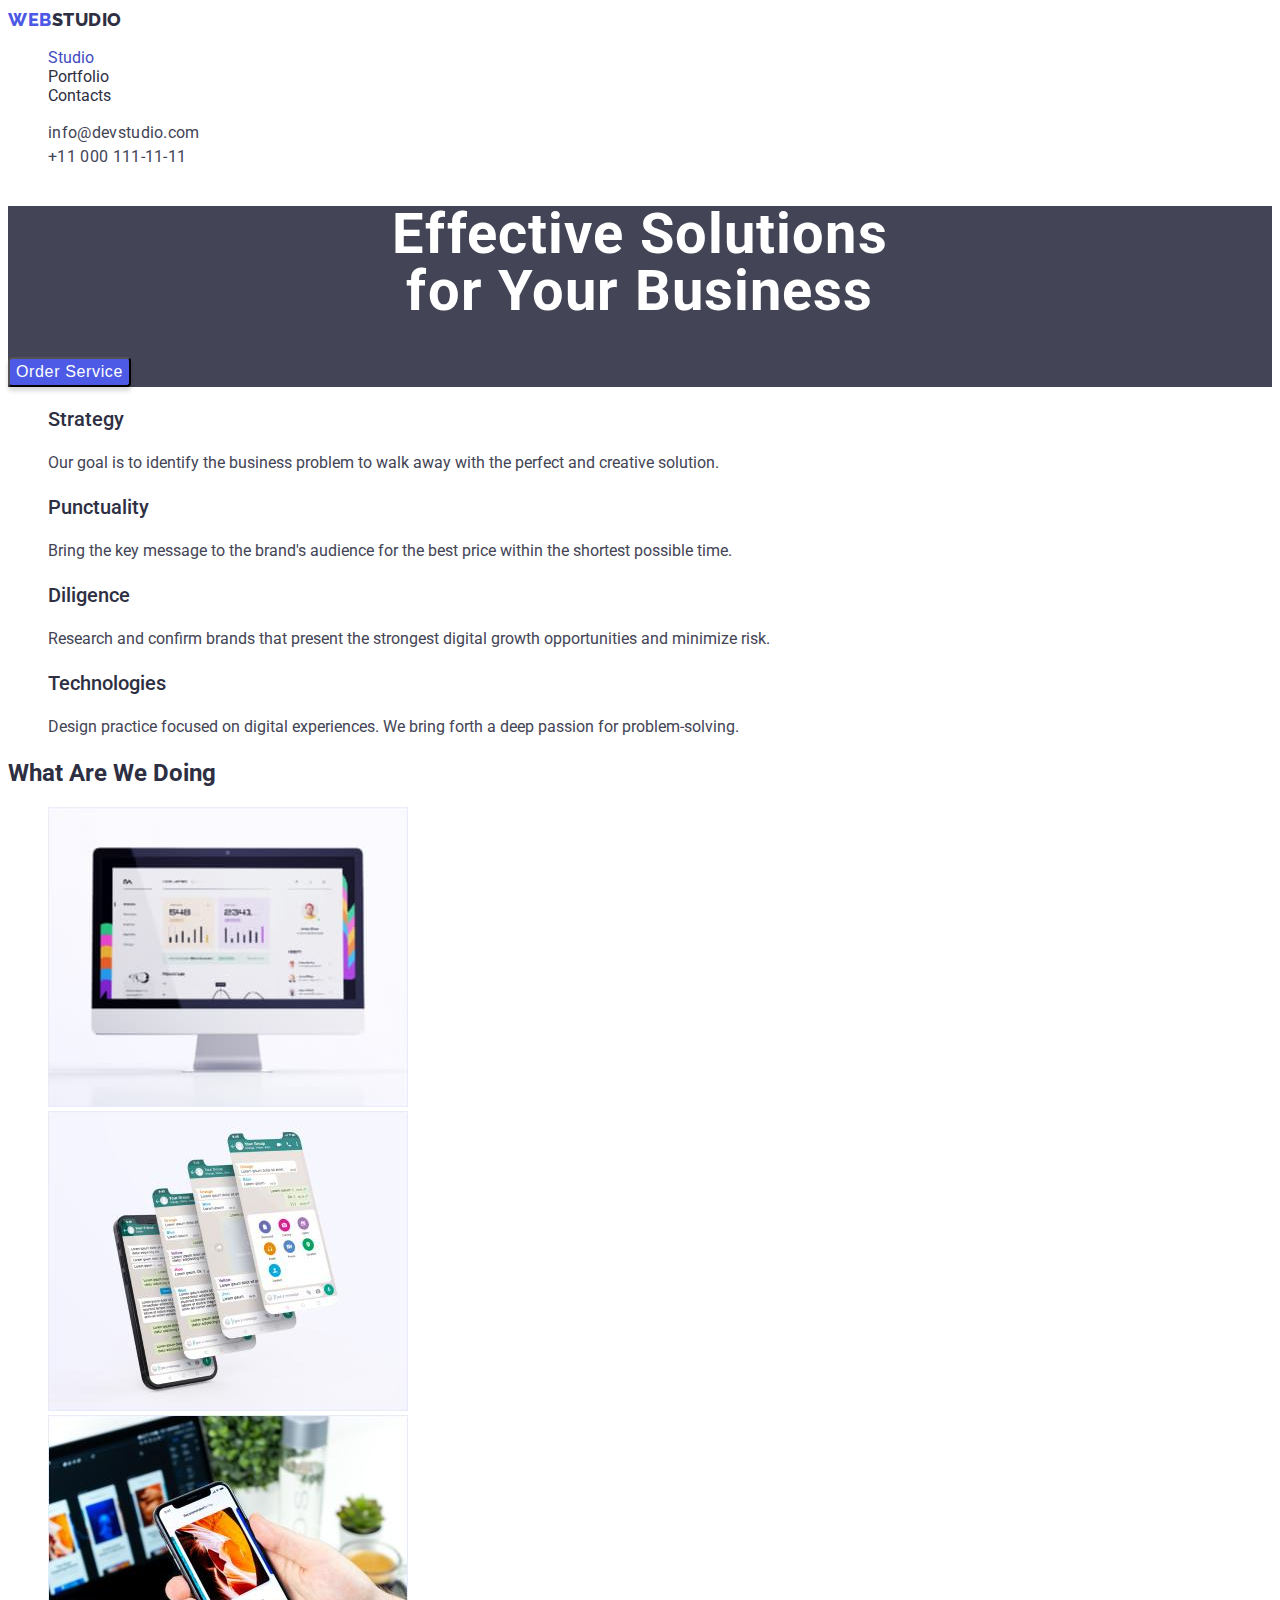
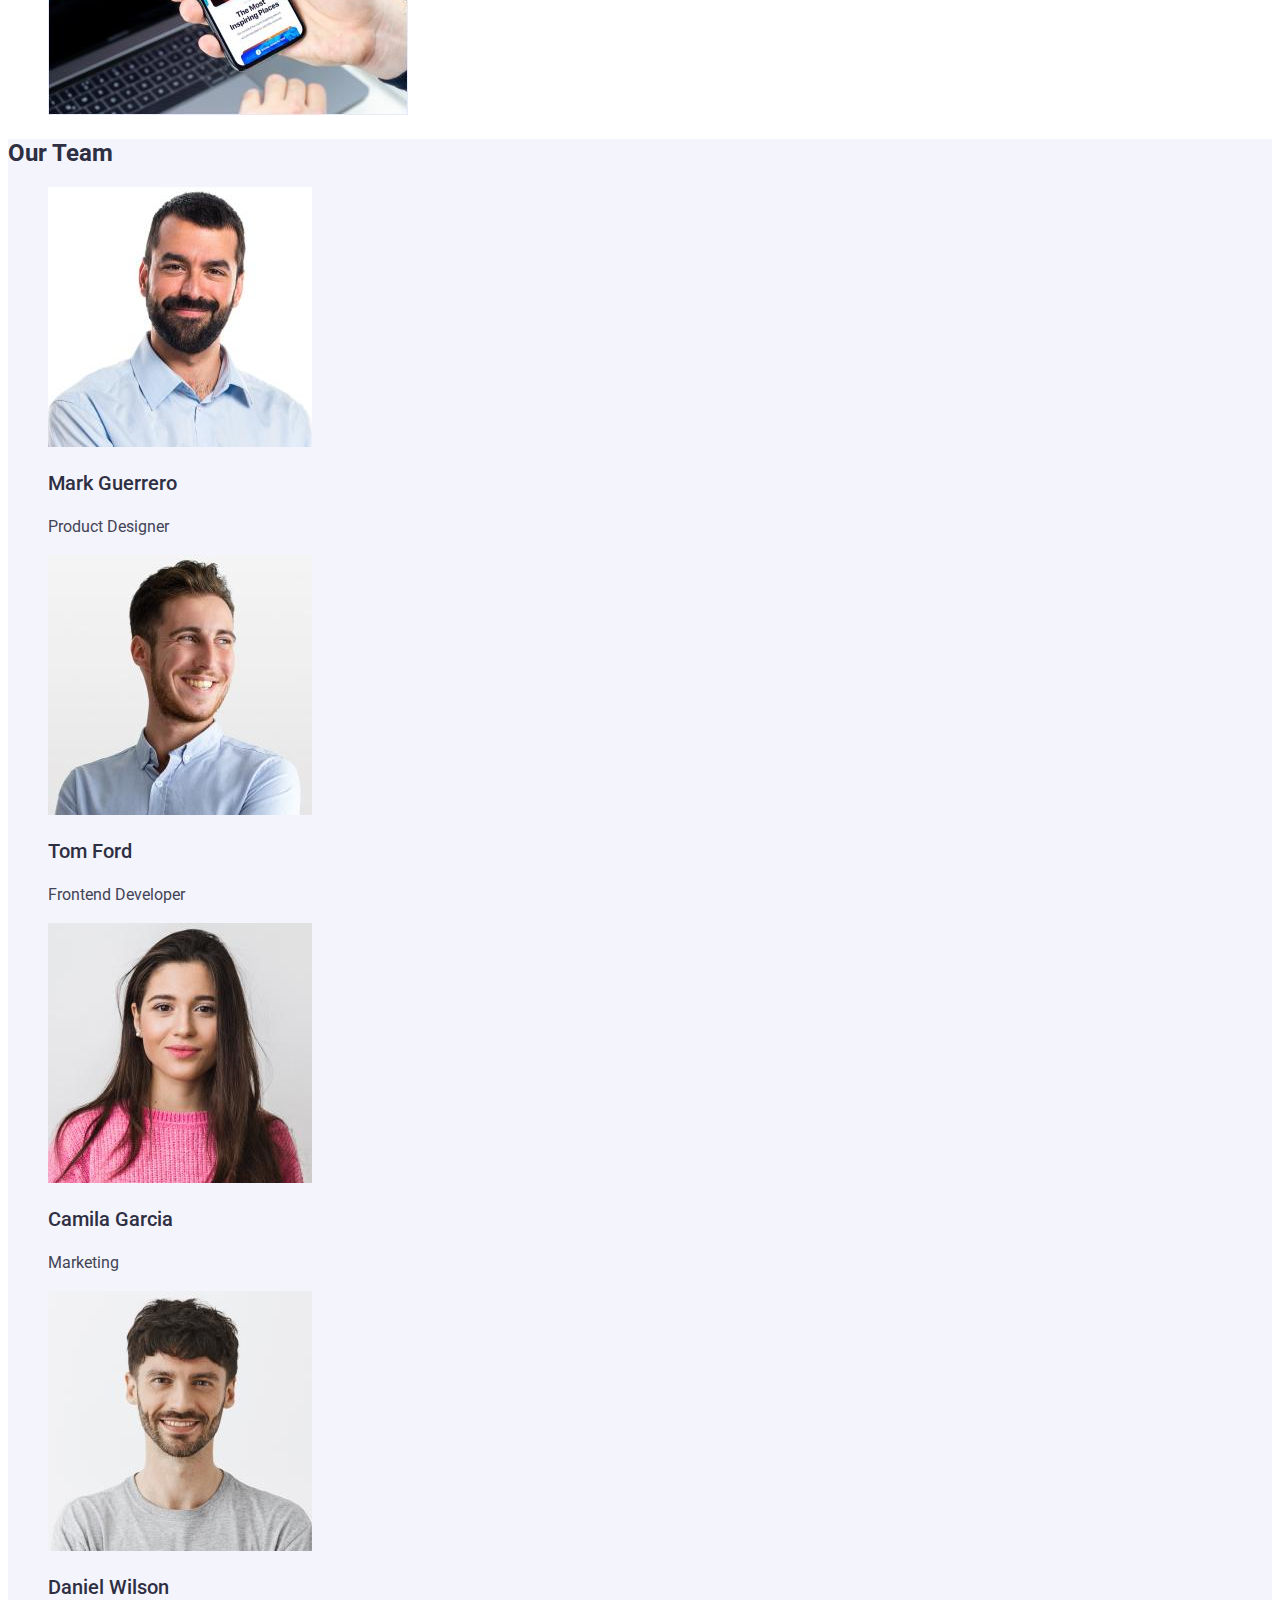
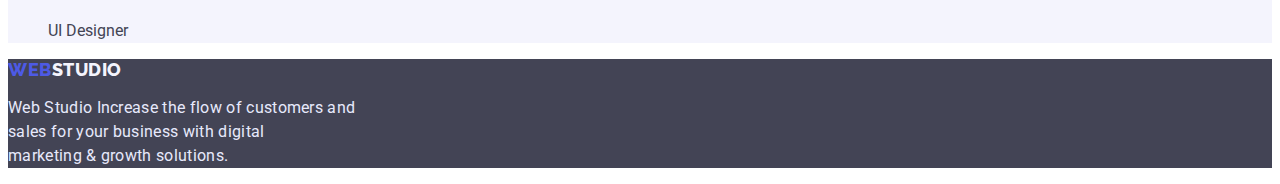
==== index.html @ 96d9b322 "Header contact info updated" ====
<!DOCTYPE html>
<html lang="en">
  <head>
    <title>WEB STUDIO</title>
    <link
      href="https://fonts.googleapis.com/css2?family=Raleway&family=Roboto:wght@400;500;700;900&display=swap"
      rel="stylesheet"
    />
    <link rel="stylesheet" href="./style.css" />
  </head>
  <body>
    <header class="header">
      <a href="./index.html" class="logo"><span>WEB</span>STUDIO</a>
      <nav>
        <ul class="navigation">
          <li>
            <a href="./index.html" class="current"> Studio </a>
          </li>
          <li>
            <a href="./portfolio.html">Portfolio</a>
          </li>
          <li>
            <a href="">Contacts</a>
          </li>
        </ul>
      </nav>
      <ul class="contact-info">
        <li>
          <a href="mailto:info@devstudio.com" class="contact-item">info@devstudio.com</a>
        </li>
        <li>
          <a href="tel:+110001111111" class="contact-item">+11 000 111-11-11</a>
        </li>
      </ul>
    </header>
    <main>
      <section class="section-one">
        <h1>
          Effective Solutions <br />
          for Your Business
        </h1>

        <button type="button" class="btn"><span>Order Service</span></button>
      </section>
      <section>
        <h2 hidden>Our Values</h2>
        <ul>
          <li>
            <h3>Strategy</h3>
            <p>
              Our goal is to identify the business problem to walk away with the
              perfect and creative solution.
            </p>
          </li>
          <li>
            <h3>Punctuality</h3>
            <p>
              Bring the key message to the brand's audience for the best price
              within the shortest possible time.
            </p>
          </li>
          <li>
            <h3>Diligence</h3>
            <p>
              Research and confirm brands that present the strongest digital
              growth opportunities and minimize risk.
            </p>
          </li>
          <li>
            <h3>Technologies</h3>
            <p>
              Design practice focused on digital experiences. We bring forth a
              deep passion for problem-solving.
            </p>
          </li>
        </ul>
      </section>
      <section>
        <h2>What Are We Doing</h2>
        <ul>
          <li>
            <img
              src="./images/index/Rectangle_1.jpg"
              alt="Screen"
              width="360"
              height="300"
            />
          </li>
          <li>
            <img
              src="./images/index/Rectangle_2.jpg "
              alt="Cell Phone"
              width="360"
              height="300"
            />
          </li>
          <li>
            <img
              src="./images/index/Rectangle_3.jpg"
              alt="Laptop and Smartphone"
              width="360"
              height="300"
            />
          </li>
        </ul>
      </section>
      <section class="section-three">
        <h2>Our Team</h2>
        <ul>
          <li>
            <img
              src="./images/index/img_1.jpg"
              alt="Face of the Product Designer"
              width="264"
              height="260"
            />
            <h3>Mark Guerrero</h3>
            <p>Product Designer</p>
          </li>
          <li>
            <img
              src="./images/index/img_2.jpg"
              alt="Face of the Frontend Developer"
              width="264"
              height="260"
            />
            <h3>Tom Ford</h3>
            <p>Frontend Developer</p>
          </li>
          <li>
            <img
              src="./images/index/img_3.jpg"
              alt="Face of the Marketing team member"
              width="264"
              height="260"
            />
            <h3>Camila Garcia</h3>
            <p>Marketing</p>
          </li>
          <li>
            <img
              src="./images/index/img_4.jpg"
              alt="Face of the UI Designer"
              width="264"
              height="260"
            />
            <h3>Daniel Wilson</h3>
            <p>UI Designer</p>
          </li>
        </ul>
      </section>
    </main>
    <footer class="footer">
      <a href="./index.html" class="logo footer"><span>WEB</span>STUDIO</a>
      <p>
        Web Studio Increase the flow of customers and <br />
        sales for your business with digital <br />
        marketing & growth solutions.
      </p>
    </footer>
  </body>
</html>
---- style.css ----
/* variables */
:root {
  --brand-primary-fonts: 'Roboto', sans-serif;
  --brand-secondary-fonts: 'Raleway', sans-serif;
  --none-text-decoration: none;
  --none-list-bullets: none;
  --primary-color: #434455;
  --secondary-color: #2e2f42;
  --bg-white-color: #ffffff;
  --bg-blue-color: #4d5ae5;
  --bg-blue-gray: #f4f4fd;
  --font-size-sixteen: 16px;
  --line-height-one-half: 1.5;
}
body {
  font-family: var(--brand-primary-fonts);
  color: var(--primary-color);
}

/* title's color */
h2,
h3,
h4 {
  color: var(--secondary-color);
}
h1,
h2 {
  font-weight: 700;
}
h3 {
  font-weight: 500;
  font-size: 20px;
  line-height: 1.2;
}
p {
  font-size: var(--font-size-sixteen);
  line-height: var(--line-height-one-half);
}
/* header section */
.logo {
  font-family: var(--brand-secondary-fonts);
  font-weight: 800;
  font-size: 18px;
  line-height: 1.33;
  letter-spacing: 0.03em;
  text-transform: uppercase;
  text-decoration: var(--none-text-decoration);
}
.header a,
.logo a,
.navigation a {
  text-decoration: var(--none-text-decoration);
  color: var(--secondary-color);
}

ul {
  list-style: var(--none-list-bullets);
}
a.current {
  color: #404bbf;
}
.contact-info a {
  color: var(--primary-color);
  text-decoration: var(--none-text-decoration);
}
.contact-info .contact-item:hover,
.contact-info .contact-item:focus {
  color: #404bbf;
}

.contact-info {
  font-size: var(--font-size-sixteen);
  line-height: var(--line-height-one-half);
  letter-spacing: 0.02em;
}

.logo span {
  font-weight: 800;
  color: var(--bg-blue-color);
}

/* index page main section */

h1 {
  font-weight: 700;
  font-size: 56px;
  line-height: 1.01;
  text-align: center;
  letter-spacing: 0.02em;
  color: var(--bg-white-color);
}
.section-one .btn {
  background: var(--bg-blue-color);
  box-shadow: 0px 4px 4px rgba(0, 0, 0, 0.15);
  border-radius: 4px;
}
.section-one .btn:hover,
.section-one .btn:focus {
  background: #404bbf;
  box-shadow: 0px 4px 4px rgba(0, 0, 0, 0.15);
}

.section-one .btn span {
  font-weight: 500;
  font-size: var(--font-size-sixteen);
  line-height: var(--line-height-one-half);
  letter-spacing: 0.04em;
  color: var(--bg-white-color);
}

/* footer section */
.logo.footer {
  height: 22px;
  line-height: 1.17;
  color: var(--bg-blue-gray);
}

.logo.footer span {
  height: 22px;
  line-height: 1.17;
}

.footer p {
  letter-spacing: 0.02em;
  color: #e7e9fc;
}

footer,
.section-one {
  background: var(--primary-color);
}
.section-three {
  background: var(--bg-blue-gray);
}

/* portfolio page - main section */

.btn-filter:hover,
.btn-filter:focus {
  background: #404bbf;
  color: #ffffff;
}
.btn-filter {
  background: #f4f4fd;
  color: #4d5ae5;
}
.project-list a {
  text-decoration: var(--none-text-decoration);
  color: var(--brand-primary-fonts);
}
.project-card:hover .img-description,
.project-card:focus .img-description {
  background: #4d5ae5;
  background-blend-mode: soft-light;
  mix-blend-mode: normal;
  visibility: visible;
}
.img-description {
  visibility: hidden;
  color: #f4f4fd;
}
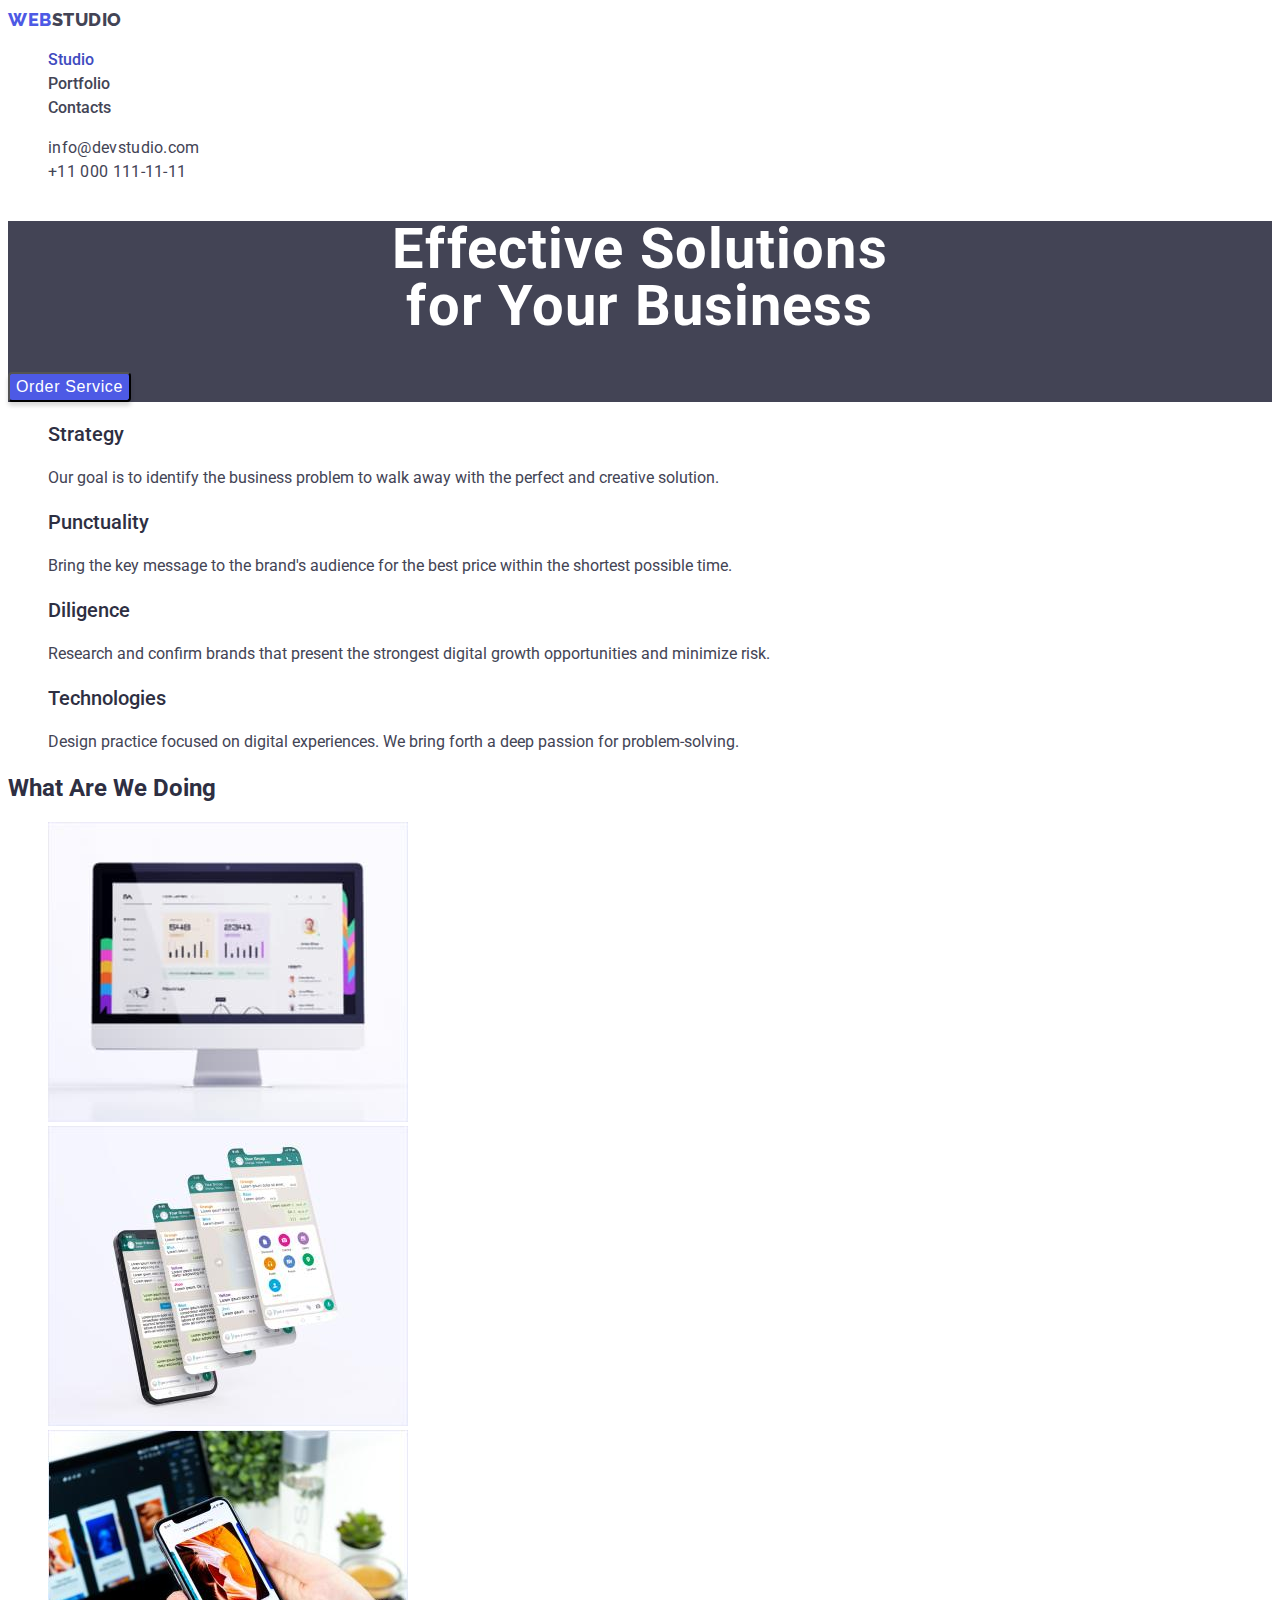
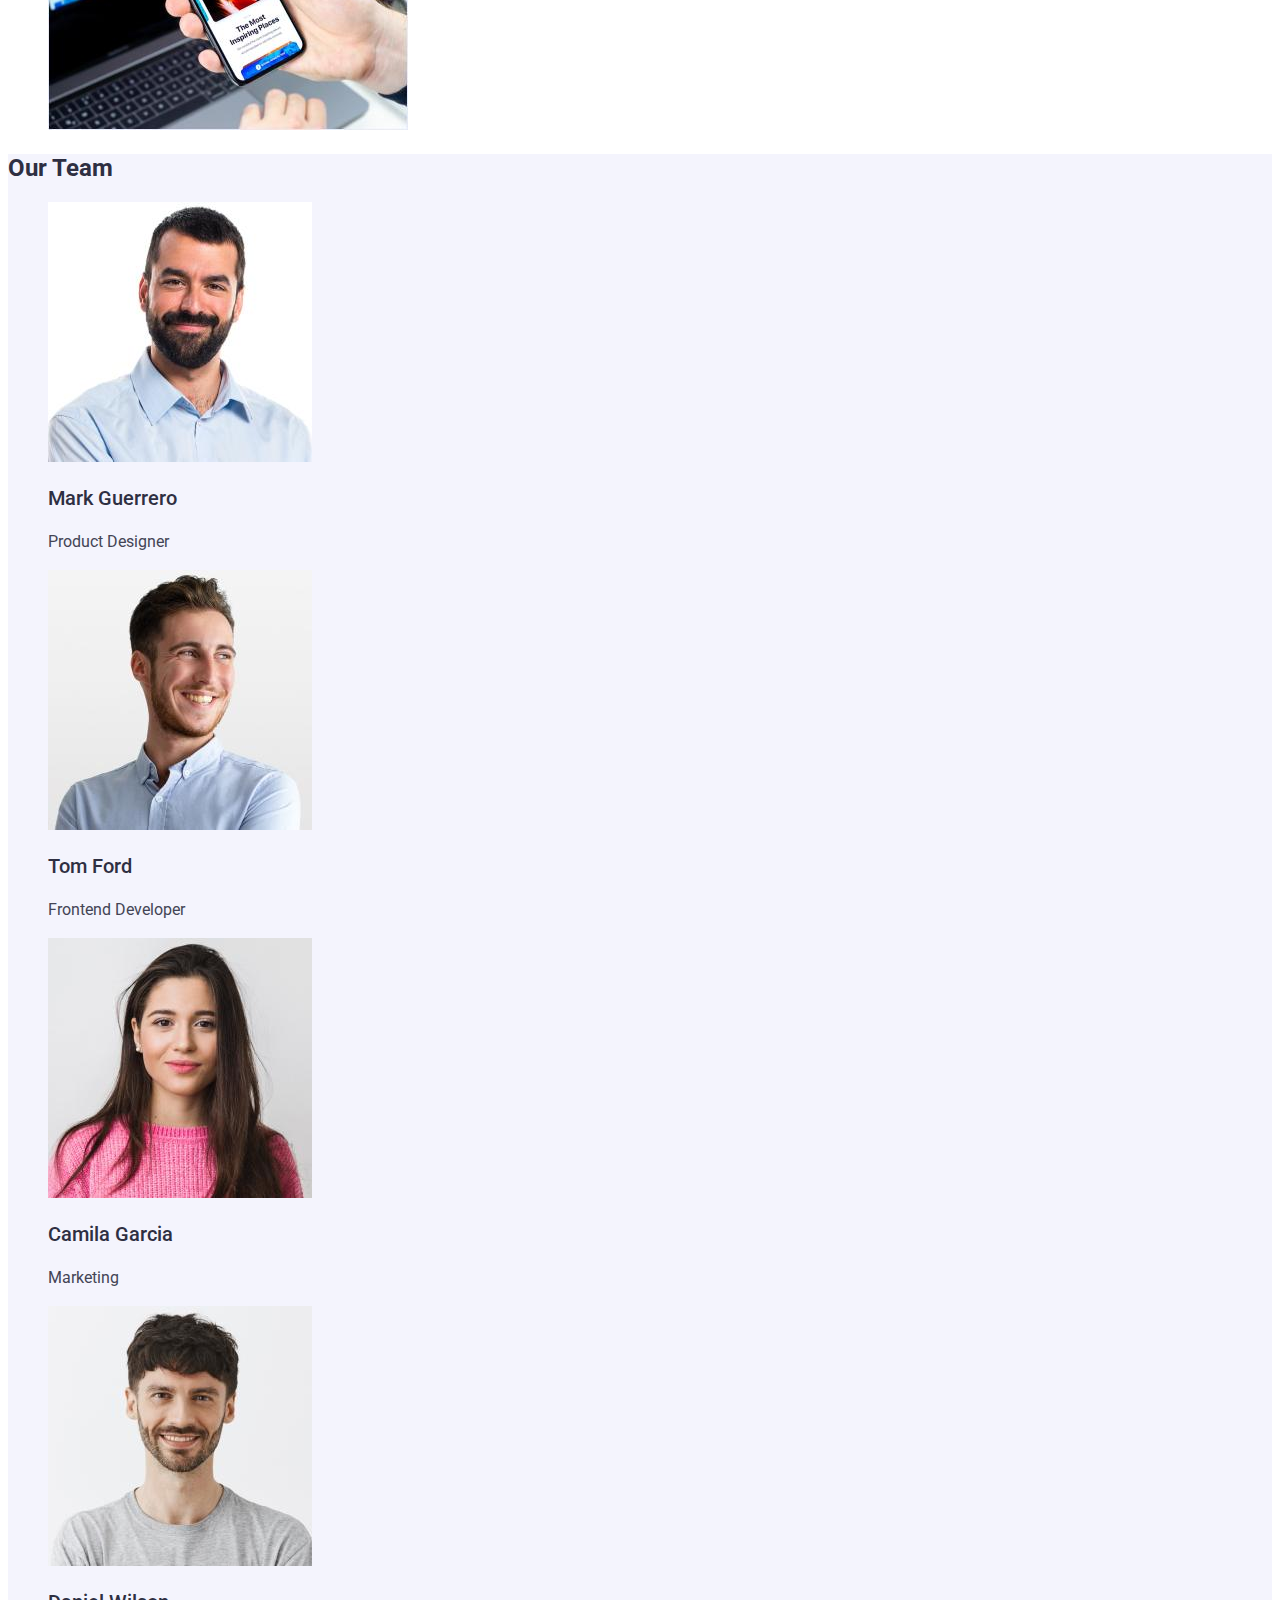
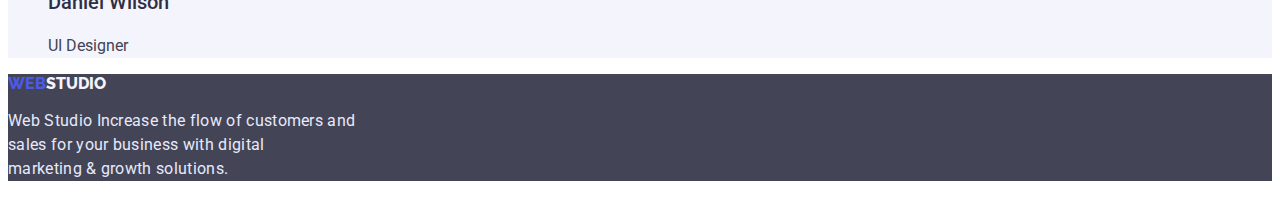
==== commit 69945ce6: "Font weight 800 added" ====
--- a/index.html
+++ b/index.html
@@ -1,9 +1,12 @@
 <!DOCTYPE html>
 <html lang="en">
   <head>
+    <meta charset="UTF-8" />
+    <meta http-equiv="X-UA-Compatible" content="IE=edge" />
+    <meta name="viewport" content="width=device-width, initial-scale=1.0" />
     <title>WEB STUDIO</title>
     <link
-      href="https://fonts.googleapis.com/css2?family=Raleway&family=Roboto:wght@400;500;700;900&display=swap"
+      href="https://fonts.googleapis.com/css2?family=Raleway:wght@800;&family=Roboto:wght@400;500;700;900&display=swap"
       rel="stylesheet"
     />
     <link rel="stylesheet" href="./style.css" />
@@ -26,7 +29,9 @@
       </nav>
       <ul class="contact-info">
         <li>
-          <a href="mailto:info@devstudio.com" class="contact-item">info@devstudio.com</a>
+          <a href="mailto:info@devstudio.com" class="contact-item"
+            >info@devstudio.com</a
+          >
         </li>
         <li>
           <a href="tel:+110001111111" class="contact-item">+11 000 111-11-11</a>
--- a/style.css
+++ b/style.css
@@ -7,14 +7,18 @@
   --primary-color: #434455;
   --secondary-color: #2e2f42;
   --bg-white-color: #ffffff;
-  --bg-blue-color: #4d5ae5;
-  --bg-blue-gray: #f4f4fd;
-  --font-size-sixteen: 16px;
-  --line-height-one-half: 1.5;
+  --bg-iris-color: #4d5ae5;
+  --bg-cloud-color: #f4f4fd;
+  --bg-ocean-color: #404bbf;
+  --font-size-primary: 16px;
+  --line-height-primary: 1.5;
 }
 body {
   font-family: var(--brand-primary-fonts);
   color: var(--primary-color);
+}
+button {
+  cursor: pointer;
 }
 
 /* title's color */
@@ -33,50 +37,57 @@
   line-height: 1.2;
 }
 p {
-  font-size: var(--font-size-sixteen);
-  line-height: var(--line-height-one-half);
+  font-size: var(--font-size-primary);
+  line-height: var(--line-height-primary);
 }
 /* header section */
-.logo {
+.header a.logo {
+  font-weight: 800;
   font-family: var(--brand-secondary-fonts);
-  font-weight: 800;
   font-size: 18px;
   line-height: 1.33;
   letter-spacing: 0.03em;
   text-transform: uppercase;
-  text-decoration: var(--none-text-decoration);
 }
+
 .header a,
-.logo a,
 .navigation a {
   text-decoration: var(--none-text-decoration);
-  color: var(--secondary-color);
+  color: var(--primary-color);
+  font-size: var(--font-size-primary);
+  line-height: var(--line-height-primary);
+}
+.navigation a {
+  font-weight: 500;
 }
 
 ul {
   list-style: var(--none-list-bullets);
 }
 a.current {
-  color: #404bbf;
+  color: var(--bg-ocean-color);
 }
 .contact-info a {
   color: var(--primary-color);
   text-decoration: var(--none-text-decoration);
 }
 .contact-info .contact-item:hover,
-.contact-info .contact-item:focus {
-  color: #404bbf;
+.contact-info .contact-item:focus,
+a.logo:hover,
+a.logo:focus,
+.navigation a:hover,
+.navigation a:focus {
+  color: var(--bg-ocean-color);
 }
 
 .contact-info {
-  font-size: var(--font-size-sixteen);
-  line-height: var(--line-height-one-half);
+  font-size: var(--font-size-primary);
+  line-height: var(--line-height-primary);
   letter-spacing: 0.02em;
 }
 
 .logo span {
-  font-weight: 800;
-  color: var(--bg-blue-color);
+  color: var(--bg-iris-color);
 }
 
 /* index page main section */
@@ -90,34 +101,32 @@
   color: var(--bg-white-color);
 }
 .section-one .btn {
-  background: var(--bg-blue-color);
+  background: var(--bg-iris-color);
   box-shadow: 0px 4px 4px rgba(0, 0, 0, 0.15);
   border-radius: 4px;
 }
 .section-one .btn:hover,
 .section-one .btn:focus {
-  background: #404bbf;
+  background: var(--bg-ocean-color);
   box-shadow: 0px 4px 4px rgba(0, 0, 0, 0.15);
 }
 
 .section-one .btn span {
   font-weight: 500;
-  font-size: var(--font-size-sixteen);
-  line-height: var(--line-height-one-half);
+  font-size: var(--font-size-primary);
+  line-height: var(--line-height-primary);
   letter-spacing: 0.04em;
   color: var(--bg-white-color);
 }
 
 /* footer section */
 .logo.footer {
+  font-family: var(--brand-secondary-fonts);
   height: 22px;
   line-height: 1.17;
-  color: var(--bg-blue-gray);
-}
-
-.logo.footer span {
-  height: 22px;
-  line-height: 1.17;
+  color: var(--bg-cloud-color);
+  text-decoration: var(--none-text-decoration);
+  font-weight: 800;
 }
 
 .footer p {
@@ -130,19 +139,19 @@
   background: var(--primary-color);
 }
 .section-three {
-  background: var(--bg-blue-gray);
+  background: var(--bg-cloud-color);
 }
 
 /* portfolio page - main section */
 
 .btn-filter:hover,
 .btn-filter:focus {
-  background: #404bbf;
-  color: #ffffff;
+  background: var(--bg-ocean-color);
+  color: var(--bg-white-color);
 }
 .btn-filter {
-  background: #f4f4fd;
-  color: #4d5ae5;
+  background: var(--bg-cloud-color);
+  color: var(--bg-iris-color);
 }
 .project-list a {
   text-decoration: var(--none-text-decoration);
@@ -150,12 +159,12 @@
 }
 .project-card:hover .img-description,
 .project-card:focus .img-description {
-  background: #4d5ae5;
+  background: var(--bg-iris-color);
   background-blend-mode: soft-light;
   mix-blend-mode: normal;
   visibility: visible;
 }
 .img-description {
   visibility: hidden;
-  color: #f4f4fd;
+  color: var(--bg-cloud-color);
 }
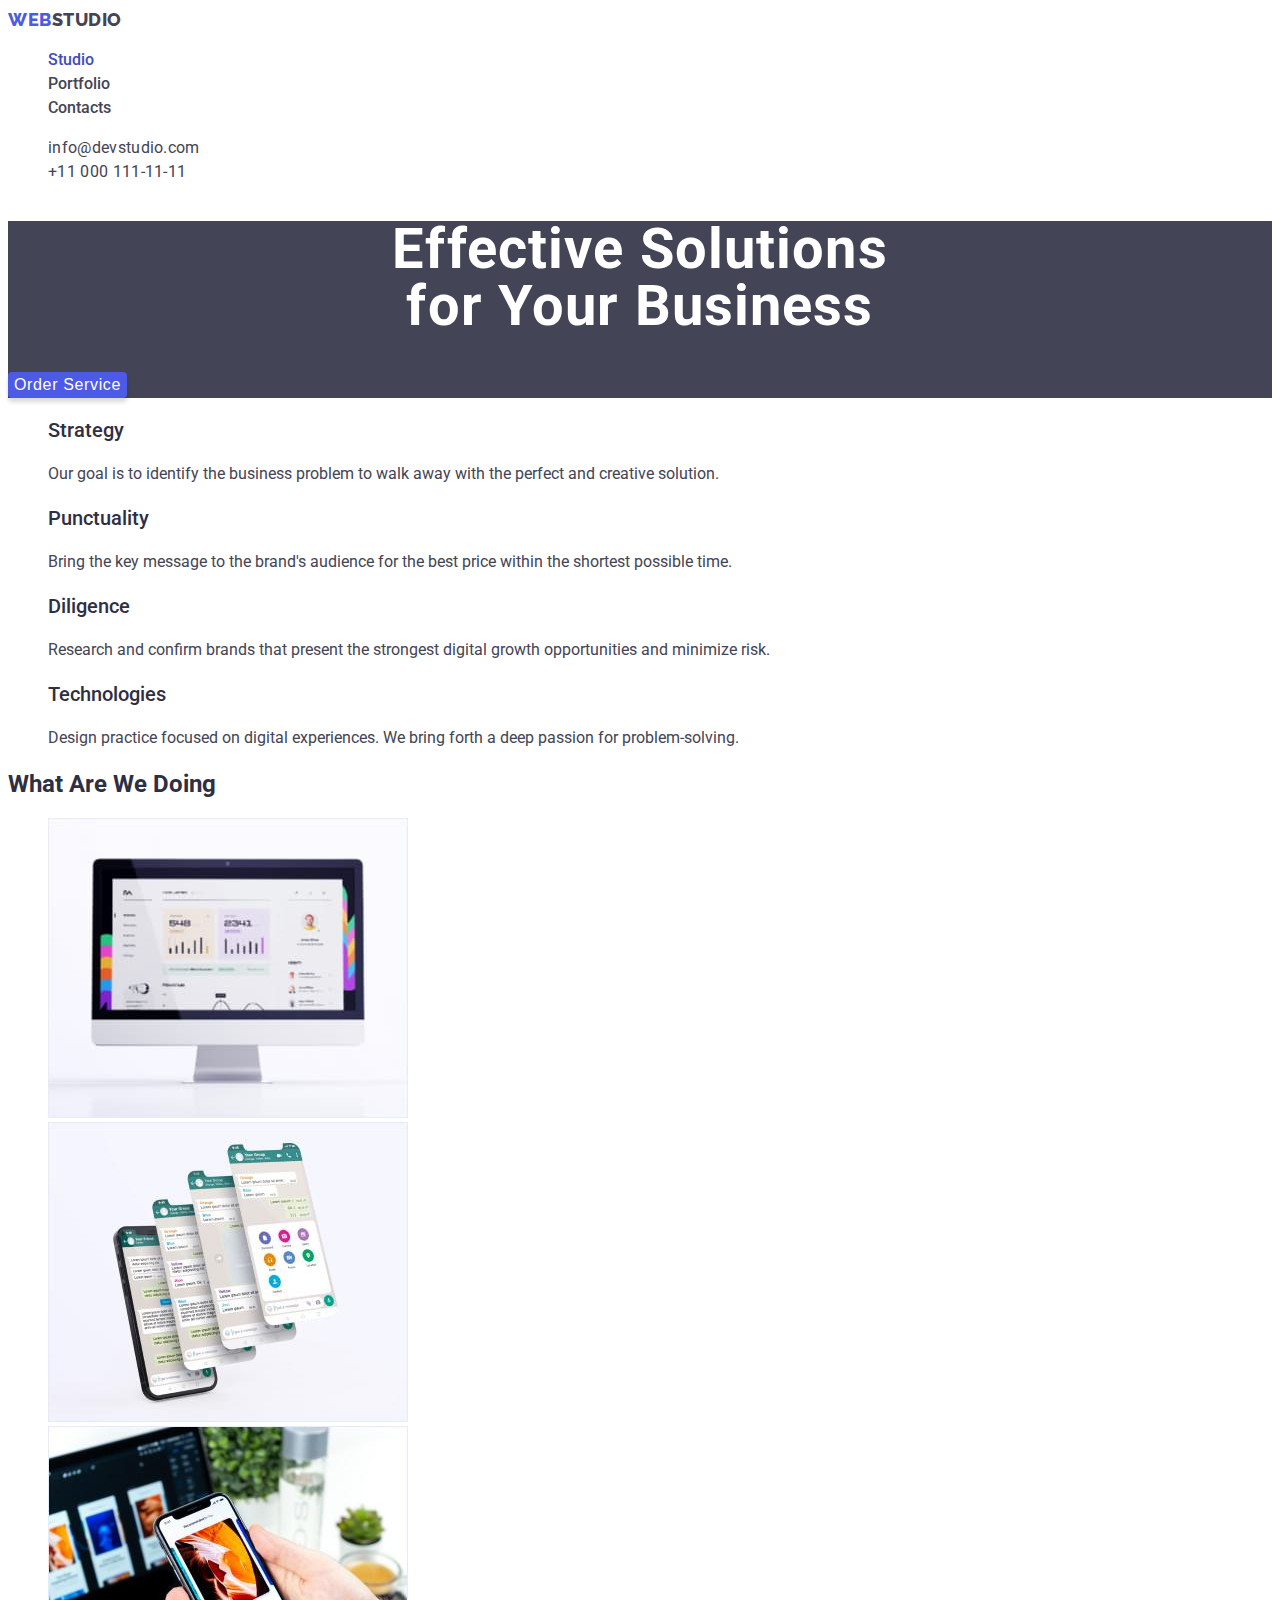
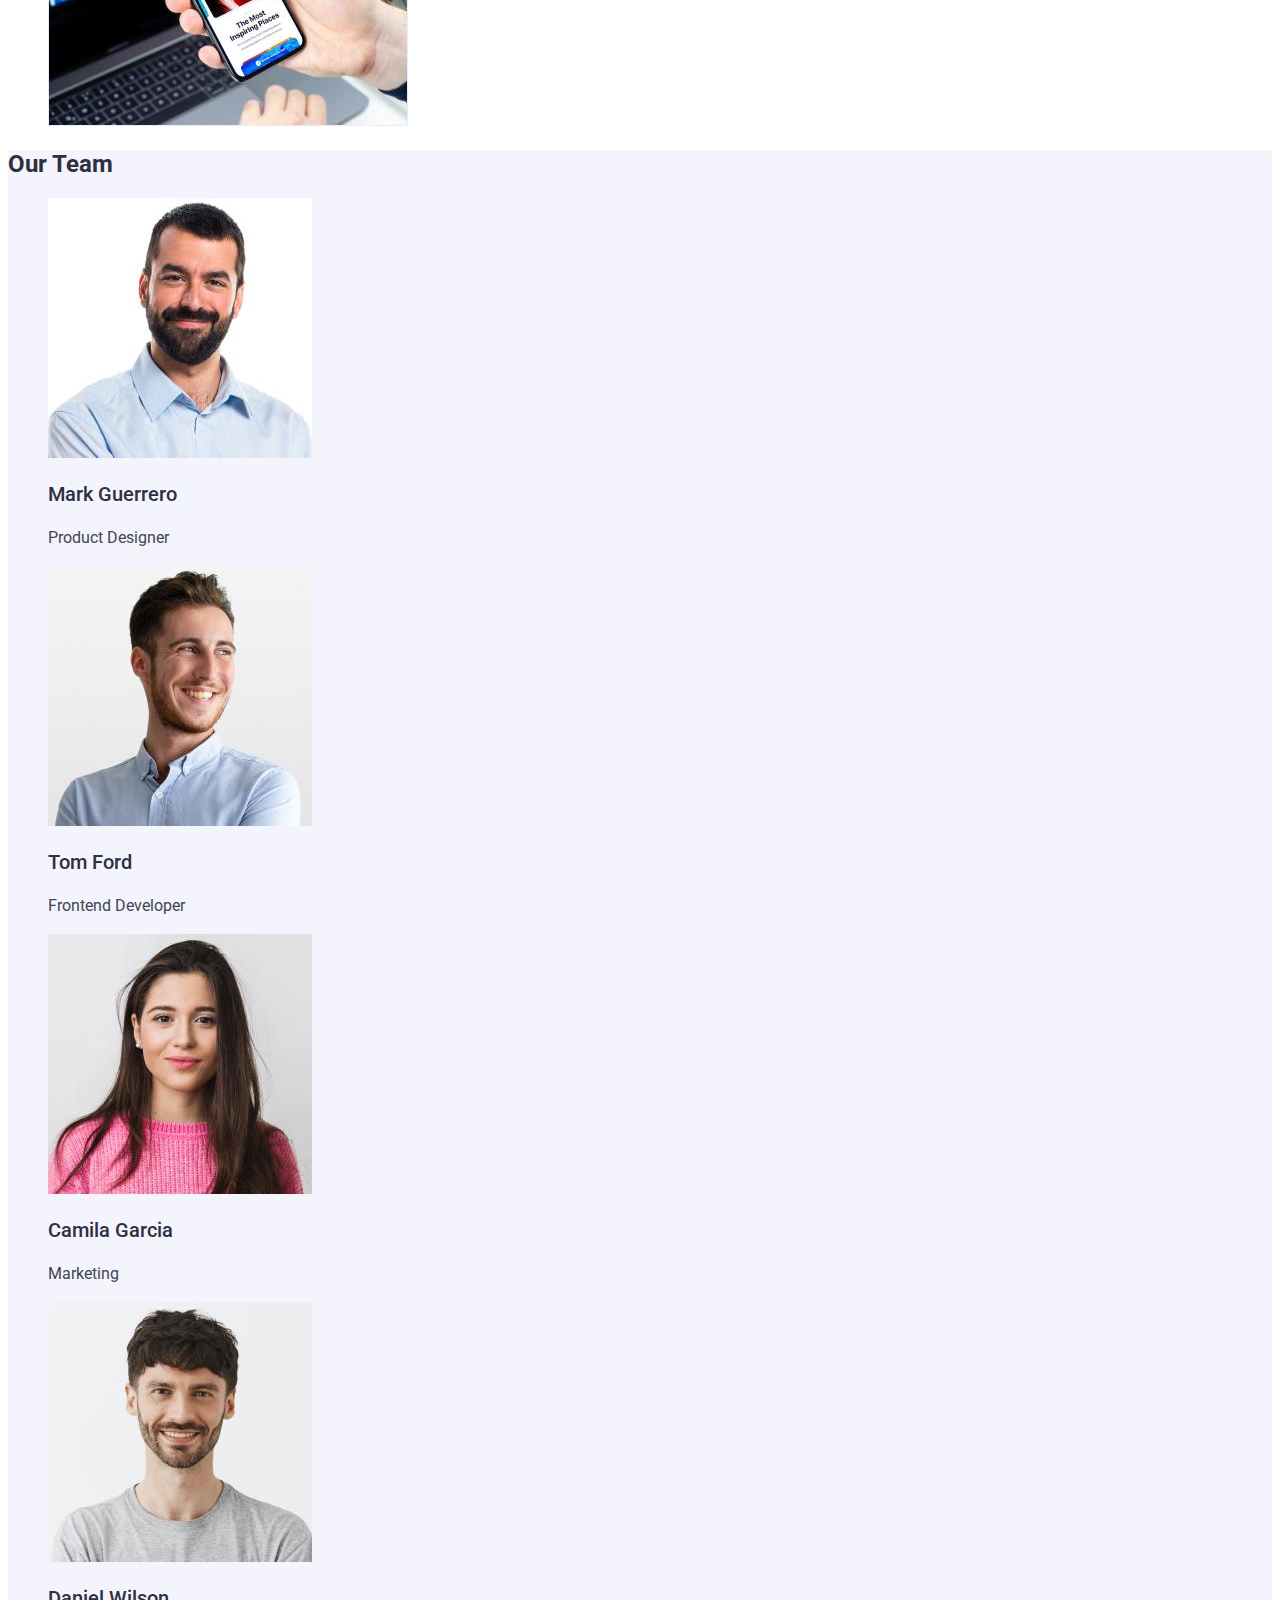
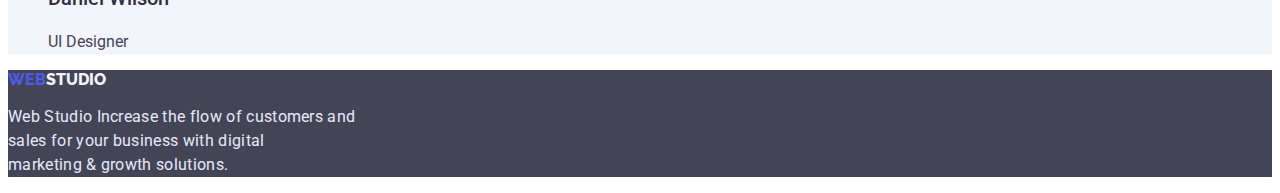
==== commit cc5ce8f6: "logo fixes" ====
--- a/index.html
+++ b/index.html
@@ -9,11 +9,13 @@
       href="https://fonts.googleapis.com/css2?family=Raleway:wght@800;&family=Roboto:wght@400;500;700;900&display=swap"
       rel="stylesheet"
     />
-    <link rel="stylesheet" href="./style.css" />
+    <link rel="stylesheet" href="./css/style.css" />
   </head>
   <body>
     <header class="header">
-      <a href="./index.html" class="logo"><span>WEB</span>STUDIO</a>
+      <a href="./index.html" class="logo"
+        >WEB<span class="logo-header">STUDIO</span></a
+      >
       <nav>
         <ul class="navigation">
           <li>
@@ -45,7 +47,7 @@
           for Your Business
         </h1>
 
-        <button type="button" class="btn"><span>Order Service</span></button>
+        <button type="button" class="btn button"><span>Order Service</span></button>
       </section>
       <section>
         <h2 hidden>Our Values</h2>
@@ -156,7 +158,9 @@
       </section>
     </main>
     <footer class="footer">
-      <a href="./index.html" class="logo footer"><span>WEB</span>STUDIO</a>
+      <a href="./index.html" class="logo footer"
+        >WEB<span class="logo-footer">STUDIO</span></a
+      >
       <p>
         Web Studio Increase the flow of customers and <br />
         sales for your business with digital <br />
--- a/css/style.css
+++ b/css/style.css
@@ -0,0 +1,167 @@
+/* variables */
+:root {
+  --brand-primary-fonts: 'Roboto', sans-serif;
+  --brand-secondary-fonts: 'Raleway', sans-serif;
+  --none-text-decoration: none;
+  --none-list-bullets: none;
+  --primary-color: #434455;
+  --secondary-color: #2e2f42;
+  --bg-white-color: #ffffff;
+  --bg-iris-color: #4d5ae5;
+  --bg-cloud-color: #f4f4fd;
+  --bg-ocean-color: #404bbf;
+  --font-size-primary: 16px;
+  --line-height-primary: 1.5;
+}
+body {
+  font-family: var(--brand-primary-fonts);
+  color: var(--primary-color);
+}
+.button {
+  cursor: pointer;
+  border:none;
+}
+
+/* title's color */
+h2,
+h3,
+h4 {
+  color: var(--secondary-color);
+}
+h1,
+h2 {
+  font-weight: 700;
+}
+h3 {
+  font-weight: 500;
+  font-size: 20px;
+  line-height: 1.2;
+}
+p {
+  font-size: var(--font-size-primary);
+  line-height: var(--line-height-primary);
+}
+/* header section */
+.header a.logo {
+  font-weight: 800;
+  font-family: var(--brand-secondary-fonts);
+  font-size: 18px;
+  line-height: 1.33;
+  letter-spacing: 0.03em;
+  text-transform: uppercase;
+  color: var(--bg-iris-color);
+}
+
+a.logo .logo-header {
+  color: var(--primary-color);
+}
+
+.header a,
+.navigation a {
+  text-decoration: var(--none-text-decoration);
+  color: var(--primary-color);
+  font-size: var(--font-size-primary);
+  line-height: var(--line-height-primary);
+}
+.navigation a {
+  font-weight: 500;
+}
+
+ul {
+  list-style: var(--none-list-bullets);
+}
+a.current {
+  color: var(--bg-ocean-color);
+}
+.contact-info a {
+  color: var(--primary-color);
+  text-decoration: var(--none-text-decoration);
+}
+.contact-info .contact-item:hover,
+.contact-info .contact-item:focus,
+.navigation a:hover,
+.navigation a:focus {
+  color: var(--bg-ocean-color);
+}
+
+.contact-info {
+  font-size: var(--font-size-primary);
+  line-height: var(--line-height-primary);
+  letter-spacing: 0.02em;
+}
+
+/* index page main section */
+
+h1 {
+  font-weight: 700;
+  font-size: 56px;
+  line-height: 1.01;
+  text-align: center;
+  letter-spacing: 0.02em;
+  color: var(--bg-white-color);
+}
+.section-one .btn {
+  background: var(--bg-iris-color);
+  box-shadow: 0px 4px 4px rgba(0, 0, 0, 0.15);
+  border-radius: 4px;
+}
+.section-one .btn:hover,
+.section-one .btn:focus {
+  background: var(--bg-ocean-color);
+  box-shadow: 0px 4px 4px rgba(0, 0, 0, 0.15);
+}
+
+.section-one .btn span {
+  font-weight: 500;
+  font-size: var(--font-size-primary);
+  line-height: var(--line-height-primary);
+  letter-spacing: 0.04em;
+  color: var(--bg-white-color);
+}
+
+/* footer section */
+.logo.footer {
+  font-family: var(--brand-secondary-fonts);
+  height: 22px;
+  line-height: 1.17;
+  text-decoration: var(--none-text-decoration);
+  font-weight: 800;
+  color: var(--bg-iris-color);
+}
+.logo-footer {
+  color: var(--bg-cloud-color);
+}
+
+.footer p {
+  letter-spacing: 0.02em;
+  color: #e7e9fc;
+}
+
+footer,
+.section-one {
+  background: var(--primary-color);
+}
+.section-three {
+  background: var(--bg-cloud-color);
+}
+
+/* portfolio page - main section */
+
+.btn-filter:hover,
+.btn-filter:focus {
+  background: var(--bg-ocean-color);
+  color: var(--bg-white-color);
+}
+.btn-filter {
+  background: var(--bg-cloud-color);
+  color: var(--bg-iris-color);
+}
+.project-list a {
+  text-decoration: var(--none-text-decoration);
+  color: var(--brand-primary-fonts);
+}
+.project-card:hover,
+.project-card:focus {
+  background-blend-mode: soft-light;
+  mix-blend-mode: normal;
+}
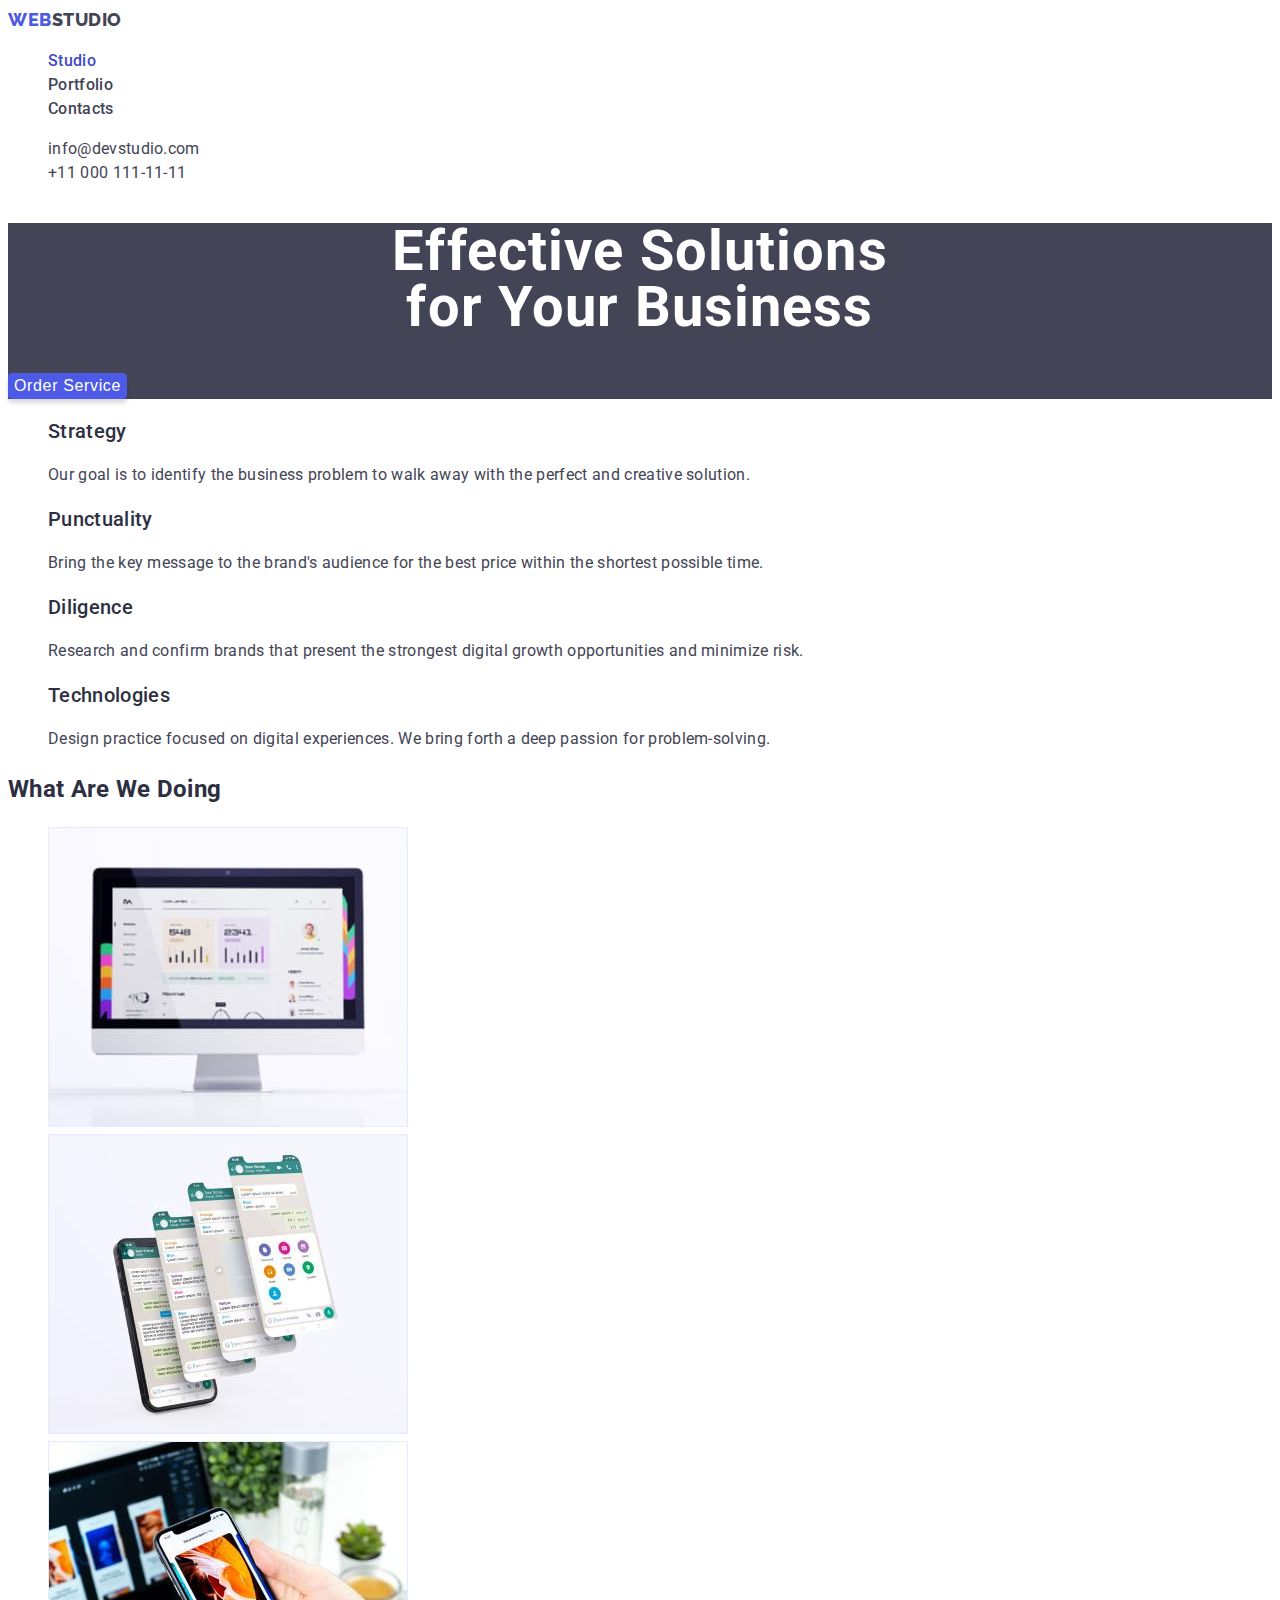
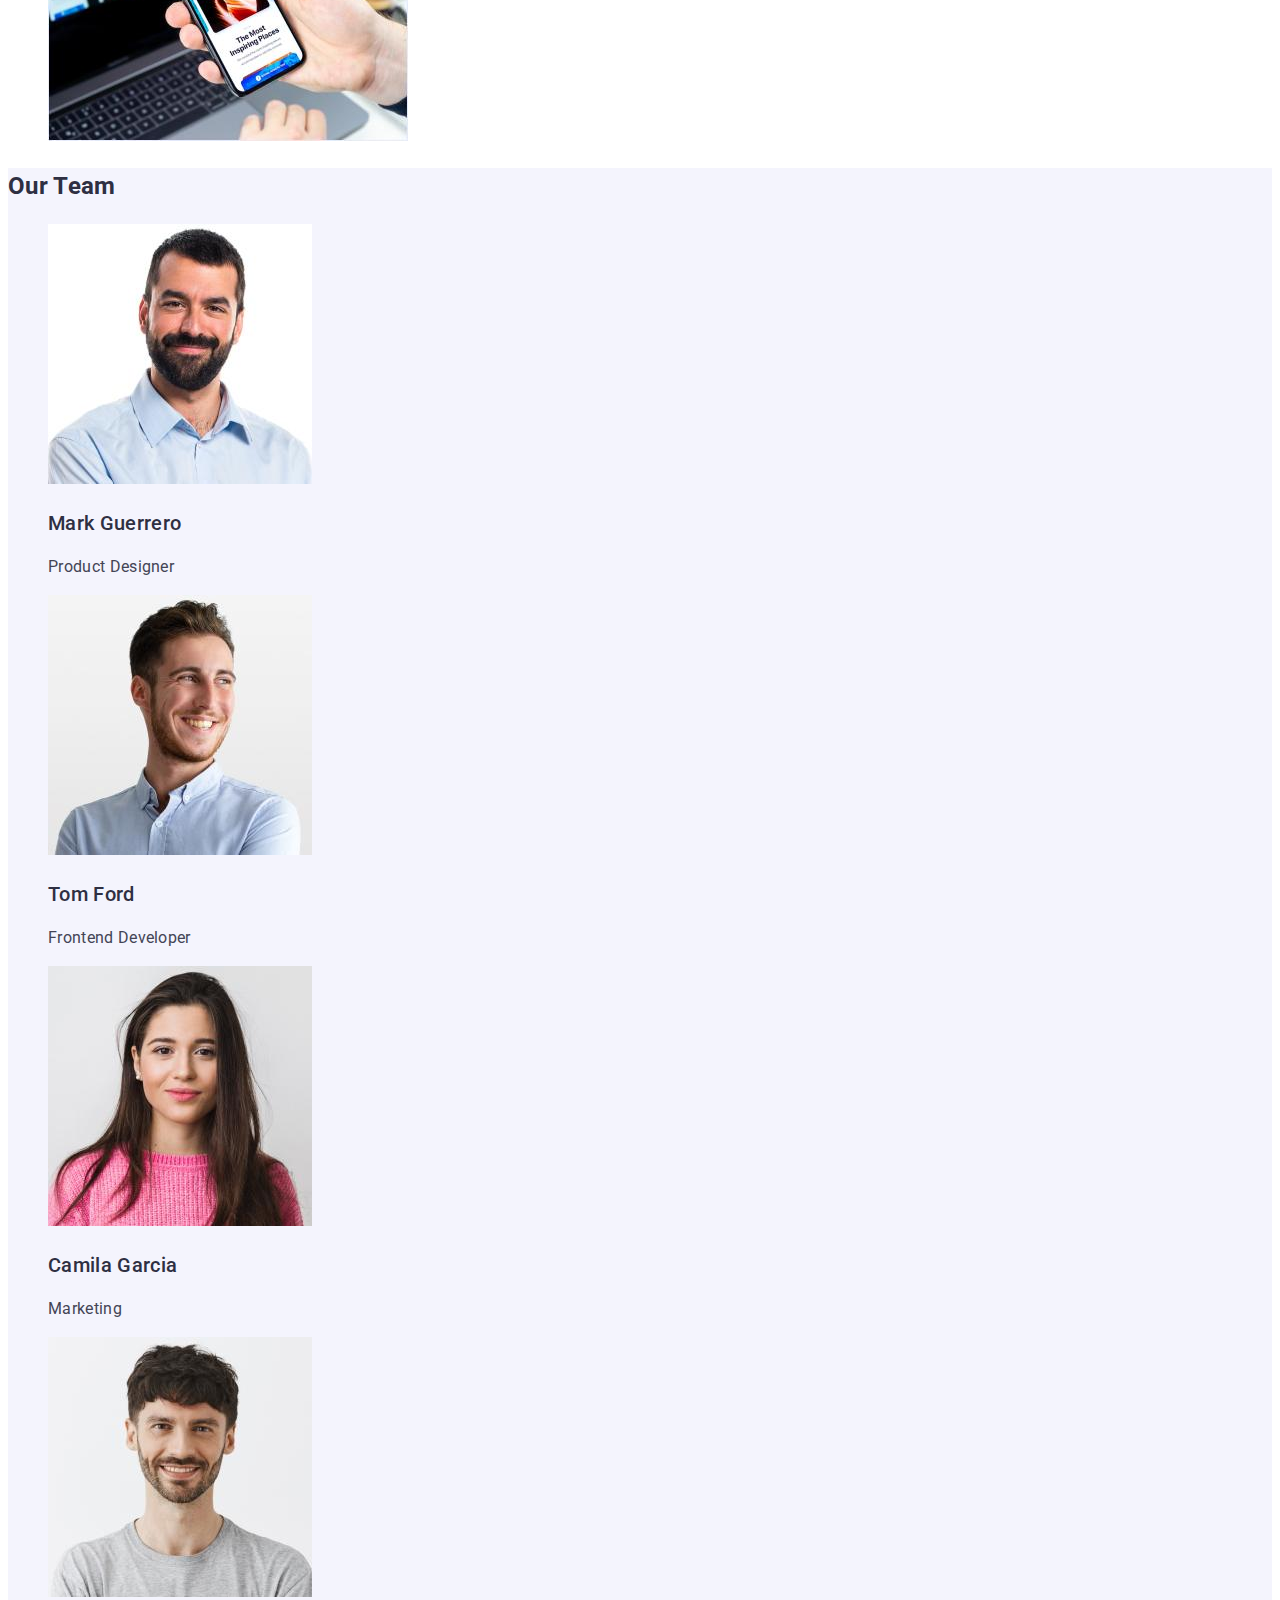
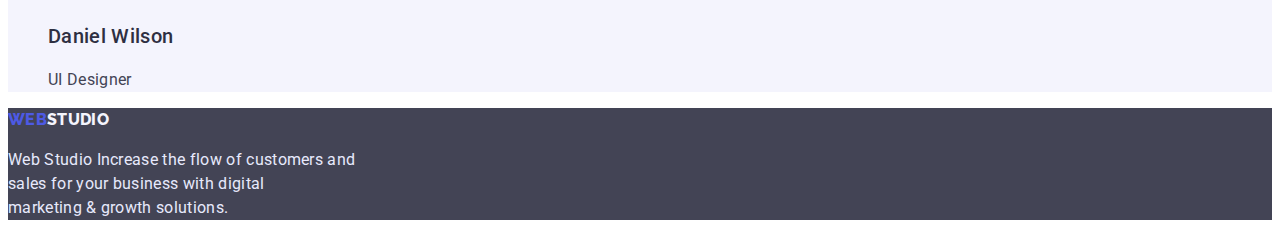
==== commit 53ea5936: "Buttons fixed" ====
--- a/index.html
+++ b/index.html
@@ -42,39 +42,39 @@
     </header>
     <main>
       <section class="section-one">
-        <h1>
+        <h1 class="main-title">
           Effective Solutions <br />
           for Your Business
         </h1>
 
-        <button type="button" class="btn button"><span>Order Service</span></button>
+        <button type="button" class="btn btn-order">Order Service</button>
       </section>
       <section>
-        <h2 hidden>Our Values</h2>
+        <h2 hidden class="title">Our Values</h2>
         <ul>
           <li>
-            <h3>Strategy</h3>
+            <h3 class="sub-title">Strategy</h3>
             <p>
               Our goal is to identify the business problem to walk away with the
               perfect and creative solution.
             </p>
           </li>
           <li>
-            <h3>Punctuality</h3>
+            <h3 class="sub-title">Punctuality</h3>
             <p>
               Bring the key message to the brand's audience for the best price
               within the shortest possible time.
             </p>
           </li>
           <li>
-            <h3>Diligence</h3>
+            <h3 class="sub-title">Diligence</h3>
             <p>
               Research and confirm brands that present the strongest digital
               growth opportunities and minimize risk.
             </p>
           </li>
           <li>
-            <h3>Technologies</h3>
+            <h3 class="sub-title">Technologies</h3>
             <p>
               Design practice focused on digital experiences. We bring forth a
               deep passion for problem-solving.
@@ -83,7 +83,7 @@
         </ul>
       </section>
       <section>
-        <h2>What Are We Doing</h2>
+        <h2 class="title">What Are We Doing</h2>
         <ul>
           <li>
             <img
@@ -112,7 +112,7 @@
         </ul>
       </section>
       <section class="section-three">
-        <h2>Our Team</h2>
+        <h2 class="title">Our Team</h2>
         <ul>
           <li>
             <img
@@ -121,7 +121,7 @@
               width="264"
               height="260"
             />
-            <h3>Mark Guerrero</h3>
+            <h3 class="sub-title">Mark Guerrero</h3>
             <p>Product Designer</p>
           </li>
           <li>
@@ -131,7 +131,7 @@
               width="264"
               height="260"
             />
-            <h3>Tom Ford</h3>
+            <h3 class="sub-title">Tom Ford</h3>
             <p>Frontend Developer</p>
           </li>
           <li>
@@ -141,7 +141,7 @@
               width="264"
               height="260"
             />
-            <h3>Camila Garcia</h3>
+            <h3 class="sub-title">Camila Garcia</h3>
             <p>Marketing</p>
           </li>
           <li>
@@ -151,7 +151,7 @@
               width="264"
               height="260"
             />
-            <h3>Daniel Wilson</h3>
+            <h3 class="sub-title">Daniel Wilson</h3>
             <p>UI Designer</p>
           </li>
         </ul>
--- a/css/style.css
+++ b/css/style.css
@@ -12,27 +12,36 @@
   --bg-ocean-color: #404bbf;
   --font-size-primary: 16px;
   --line-height-primary: 1.5;
+  --letter-spacing-primary: 0.02em;
 }
 body {
   font-family: var(--brand-primary-fonts);
   color: var(--primary-color);
+  font-size: var(--font-size-primary);
+  line-height: var(--line-height-primary);
+  letter-spacing: var(--letter-spacing-primary);
 }
-.button {
+.btn {
   cursor: pointer;
-  border:none;
+  border: none;
+  font-weight: 500;
+  font-size: var(--font-size-primary);
+  line-height: var(--line-height-primary);
+  letter-spacing: 0.04em;
 }
 
 /* title's color */
-h2,
-h3,
-h4 {
+.title,
+.sub-title {
   color: var(--secondary-color);
 }
-h1,
-h2 {
+.main-title,
+.title {
   font-weight: 700;
 }
-h3 {
+
+.sub-title,
+.project-list .title {
   font-weight: 500;
   font-size: 20px;
   line-height: 1.2;
@@ -92,31 +101,23 @@
 
 /* index page main section */
 
-h1 {
-  font-weight: 700;
+.main-title {
   font-size: 56px;
   line-height: 1.01;
   text-align: center;
   letter-spacing: 0.02em;
   color: var(--bg-white-color);
 }
-.section-one .btn {
+.btn-order {
   background: var(--bg-iris-color);
+  color: var(--bg-white-color);
   box-shadow: 0px 4px 4px rgba(0, 0, 0, 0.15);
   border-radius: 4px;
 }
-.section-one .btn:hover,
-.section-one .btn:focus {
+.section-one .btn-order:hover,
+.section-one .btn-order:focus {
   background: var(--bg-ocean-color);
   box-shadow: 0px 4px 4px rgba(0, 0, 0, 0.15);
-}
-
-.section-one .btn span {
-  font-weight: 500;
-  font-size: var(--font-size-primary);
-  line-height: var(--line-height-primary);
-  letter-spacing: 0.04em;
-  color: var(--bg-white-color);
 }
 
 /* footer section */
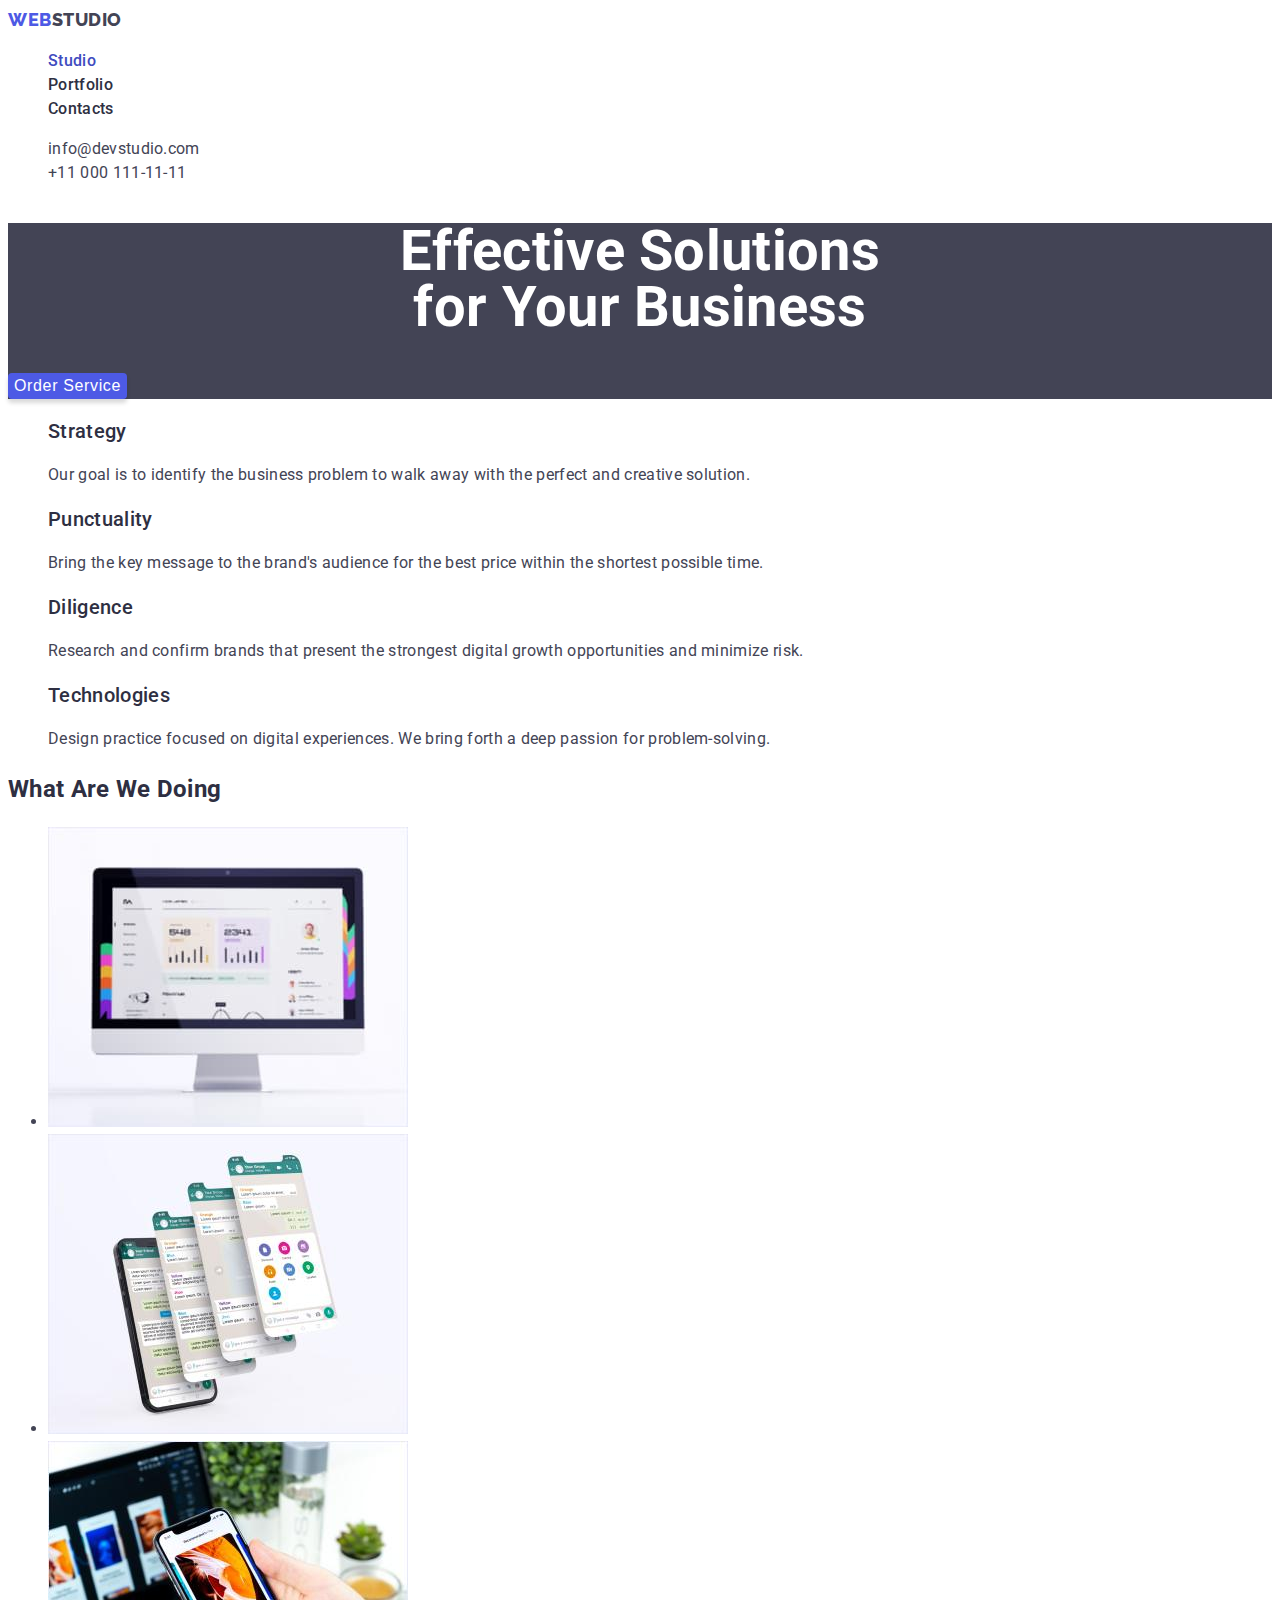
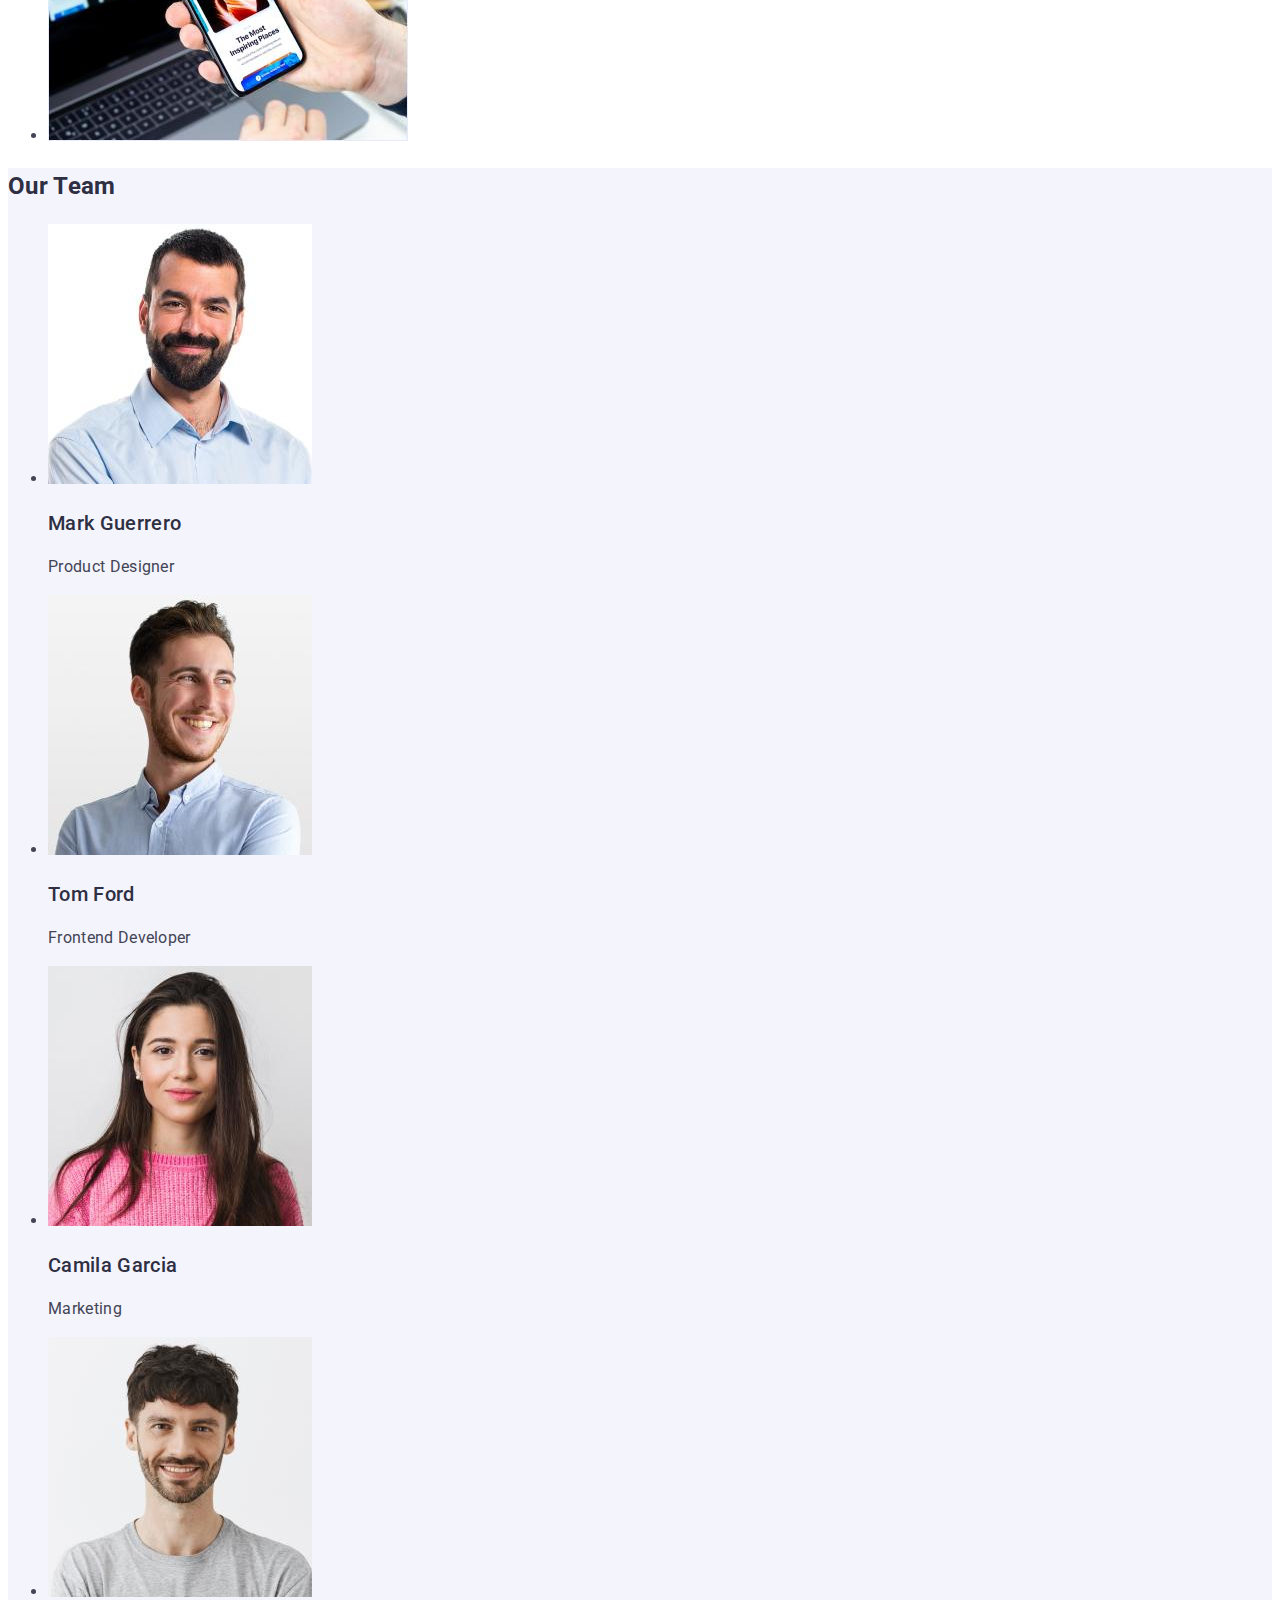
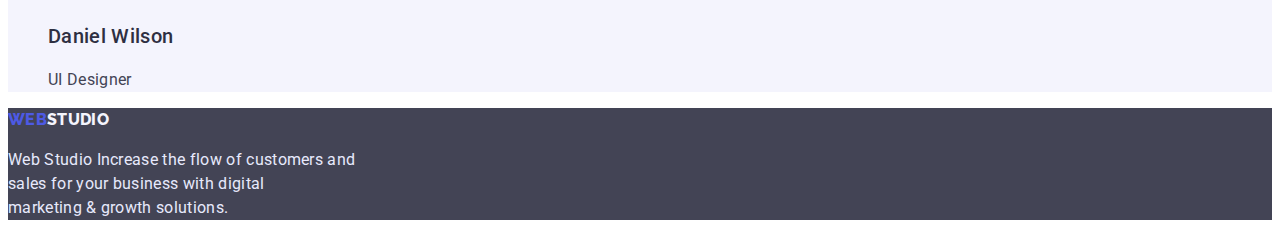
==== commit bbecfaf3: "Titles classes fixed" ====
--- a/index.html
+++ b/index.html
@@ -13,30 +13,36 @@
   </head>
   <body>
     <header class="header">
-      <a href="./index.html" class="logo"
+      <a href="./index.html" class="logo link"
         >WEB<span class="logo-header">STUDIO</span></a
       >
       <nav>
-        <ul class="navigation">
+        <ul class="navigation list">
           <li>
-            <a href="./index.html" class="current"> Studio </a>
+            <a href="./index.html" class="current link nav-link header-links">
+              Studio
+            </a>
           </li>
           <li>
-            <a href="./portfolio.html">Portfolio</a>
+            <a href="./portfolio.html" class="link nav-link header-links"
+              >Portfolio</a
+            >
           </li>
           <li>
-            <a href="">Contacts</a>
+            <a href="" class="link nav-link header-links">Contacts</a>
           </li>
         </ul>
       </nav>
-      <ul class="contact-info">
+      <ul class="list">
         <li>
-          <a href="mailto:info@devstudio.com" class="contact-item"
+          <a href="mailto:info@devstudio.com" class="link header-links"
             >info@devstudio.com</a
           >
         </li>
         <li>
-          <a href="tel:+110001111111" class="contact-item">+11 000 111-11-11</a>
+          <a href="tel:+110001111111" class="link header-links"
+            >+11 000 111-11-11</a
+          >
         </li>
       </ul>
     </header>
@@ -51,7 +57,7 @@
       </section>
       <section>
         <h2 hidden class="title">Our Values</h2>
-        <ul>
+        <ul class="list">
           <li>
             <h3 class="sub-title">Strategy</h3>
             <p>
@@ -158,7 +164,7 @@
       </section>
     </main>
     <footer class="footer">
-      <a href="./index.html" class="logo footer"
+      <a href="./index.html" class="logo footer link"
         >WEB<span class="logo-footer">STUDIO</span></a
       >
       <p>
--- a/css/style.css
+++ b/css/style.css
@@ -41,15 +41,12 @@
 }
 
 .sub-title,
-.project-list .title {
+.prj-title {
   font-weight: 500;
   font-size: 20px;
   line-height: 1.2;
 }
-p {
-  font-size: var(--font-size-primary);
-  line-height: var(--line-height-primary);
-}
+
 /* header section */
 .header a.logo {
   font-weight: 800;
@@ -61,42 +58,28 @@
   color: var(--bg-iris-color);
 }
 
-a.logo .logo-header {
-  color: var(--primary-color);
-}
-
-.header a,
-.navigation a {
-  text-decoration: var(--none-text-decoration);
-  color: var(--primary-color);
-  font-size: var(--font-size-primary);
-  line-height: var(--line-height-primary);
-}
-.navigation a {
-  font-weight: 500;
-}
-
-ul {
+.list {
   list-style: var(--none-list-bullets);
 }
 a.current {
   color: var(--bg-ocean-color);
 }
-.contact-info a {
+.link {
+  text-decoration: var(--none-text-decoration);
   color: var(--primary-color);
-  text-decoration: var(--none-text-decoration);
 }
-.contact-info .contact-item:hover,
-.contact-info .contact-item:focus,
-.navigation a:hover,
-.navigation a:focus {
-  color: var(--bg-ocean-color);
+.nav-link {
+  color: var(--secondary-color);
+  font-weight: 500;
 }
 
-.contact-info {
-  font-size: var(--font-size-primary);
-  line-height: var(--line-height-primary);
-  letter-spacing: 0.02em;
+a.logo .logo-header {
+  color: var(--primary-color);
+}
+
+.header-links:hover,
+.header-links:focus{
+  color: var(--bg-ocean-color);
 }
 
 /* index page main section */
@@ -105,7 +88,6 @@
   font-size: 56px;
   line-height: 1.01;
   text-align: center;
-  letter-spacing: 0.02em;
   color: var(--bg-white-color);
 }
 .btn-order {
@@ -114,8 +96,8 @@
   box-shadow: 0px 4px 4px rgba(0, 0, 0, 0.15);
   border-radius: 4px;
 }
-.section-one .btn-order:hover,
-.section-one .btn-order:focus {
+.btn-order:hover,
+.btn-order:focus {
   background: var(--bg-ocean-color);
   box-shadow: 0px 4px 4px rgba(0, 0, 0, 0.15);
 }
@@ -125,7 +107,6 @@
   font-family: var(--brand-secondary-fonts);
   height: 22px;
   line-height: 1.17;
-  text-decoration: var(--none-text-decoration);
   font-weight: 800;
   color: var(--bg-iris-color);
 }
@@ -134,7 +115,6 @@
 }
 
 .footer p {
-  letter-spacing: 0.02em;
   color: #e7e9fc;
 }
 
@@ -157,10 +137,7 @@
   background: var(--bg-cloud-color);
   color: var(--bg-iris-color);
 }
-.project-list a {
-  text-decoration: var(--none-text-decoration);
-  color: var(--brand-primary-fonts);
-}
+
 .project-card:hover,
 .project-card:focus {
   background-blend-mode: soft-light;
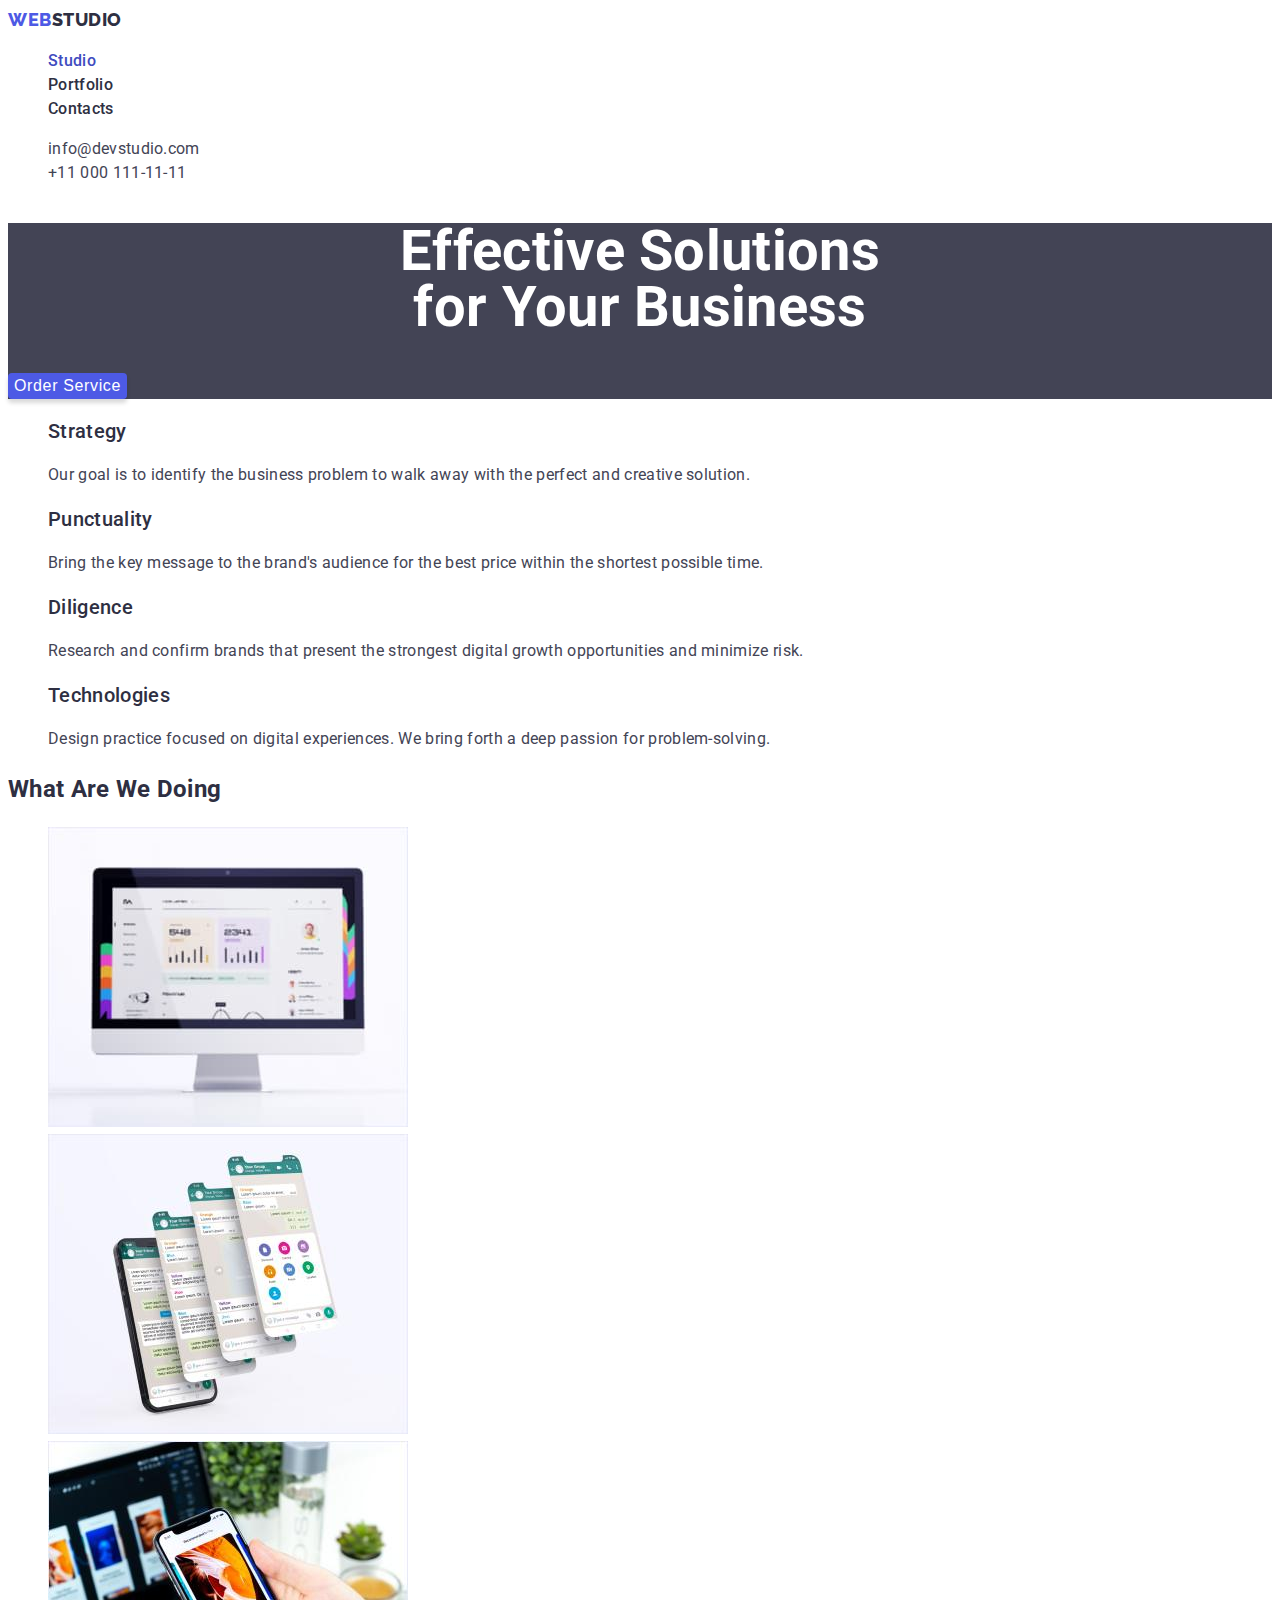
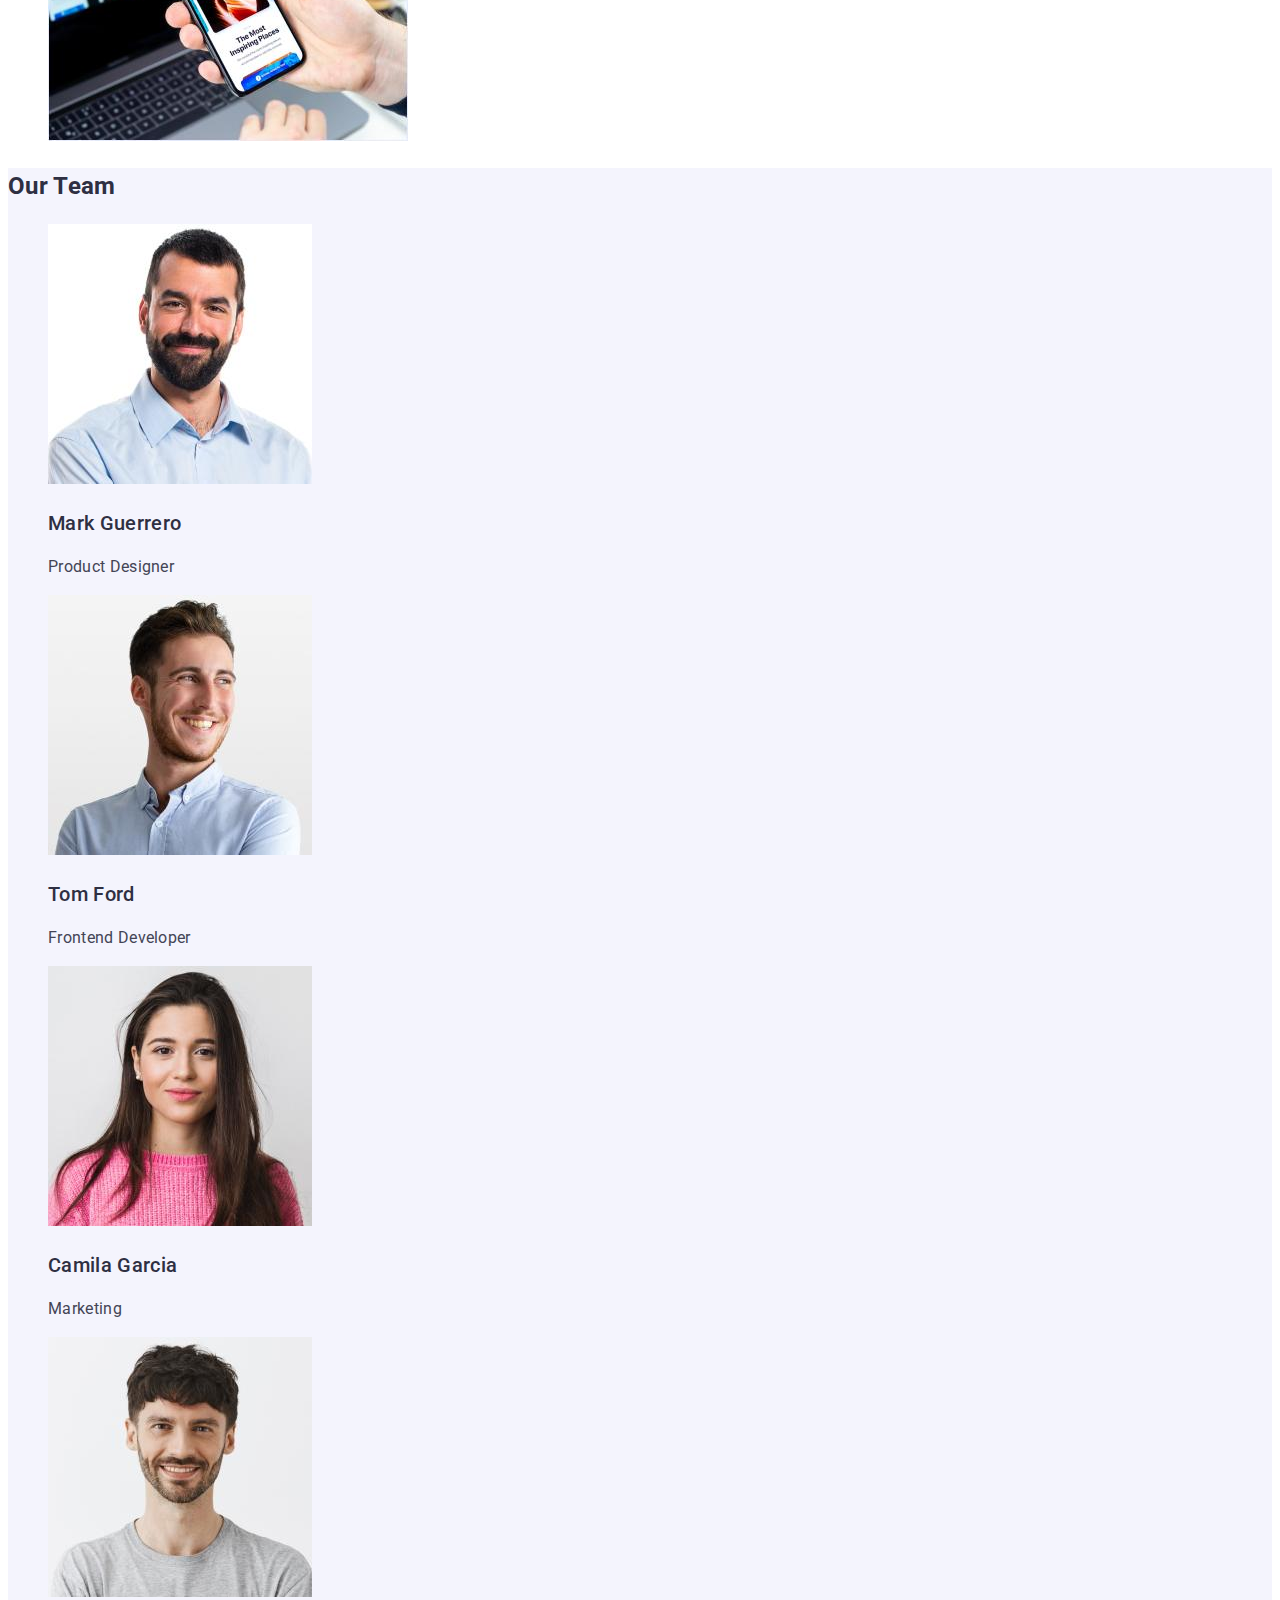
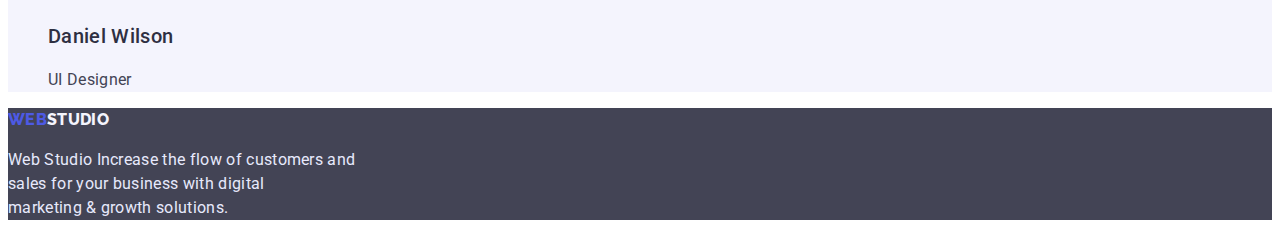
==== commit 3183063f: "List class added to all ul" ====
--- a/index.html
+++ b/index.html
@@ -90,7 +90,7 @@
       </section>
       <section>
         <h2 class="title">What Are We Doing</h2>
-        <ul>
+        <ul class="list">
           <li>
             <img
               src="./images/index/Rectangle_1.jpg"
@@ -119,7 +119,7 @@
       </section>
       <section class="section-three">
         <h2 class="title">Our Team</h2>
-        <ul>
+        <ul class="list">
           <li>
             <img
               src="./images/index/img_1.jpg"
--- a/css/style.css
+++ b/css/style.css
@@ -73,8 +73,8 @@
   font-weight: 500;
 }
 
-a.logo .logo-header {
-  color: var(--primary-color);
+.logo-header {
+  color: var(--secondary-color);
 }
 
 .header-links:hover,
